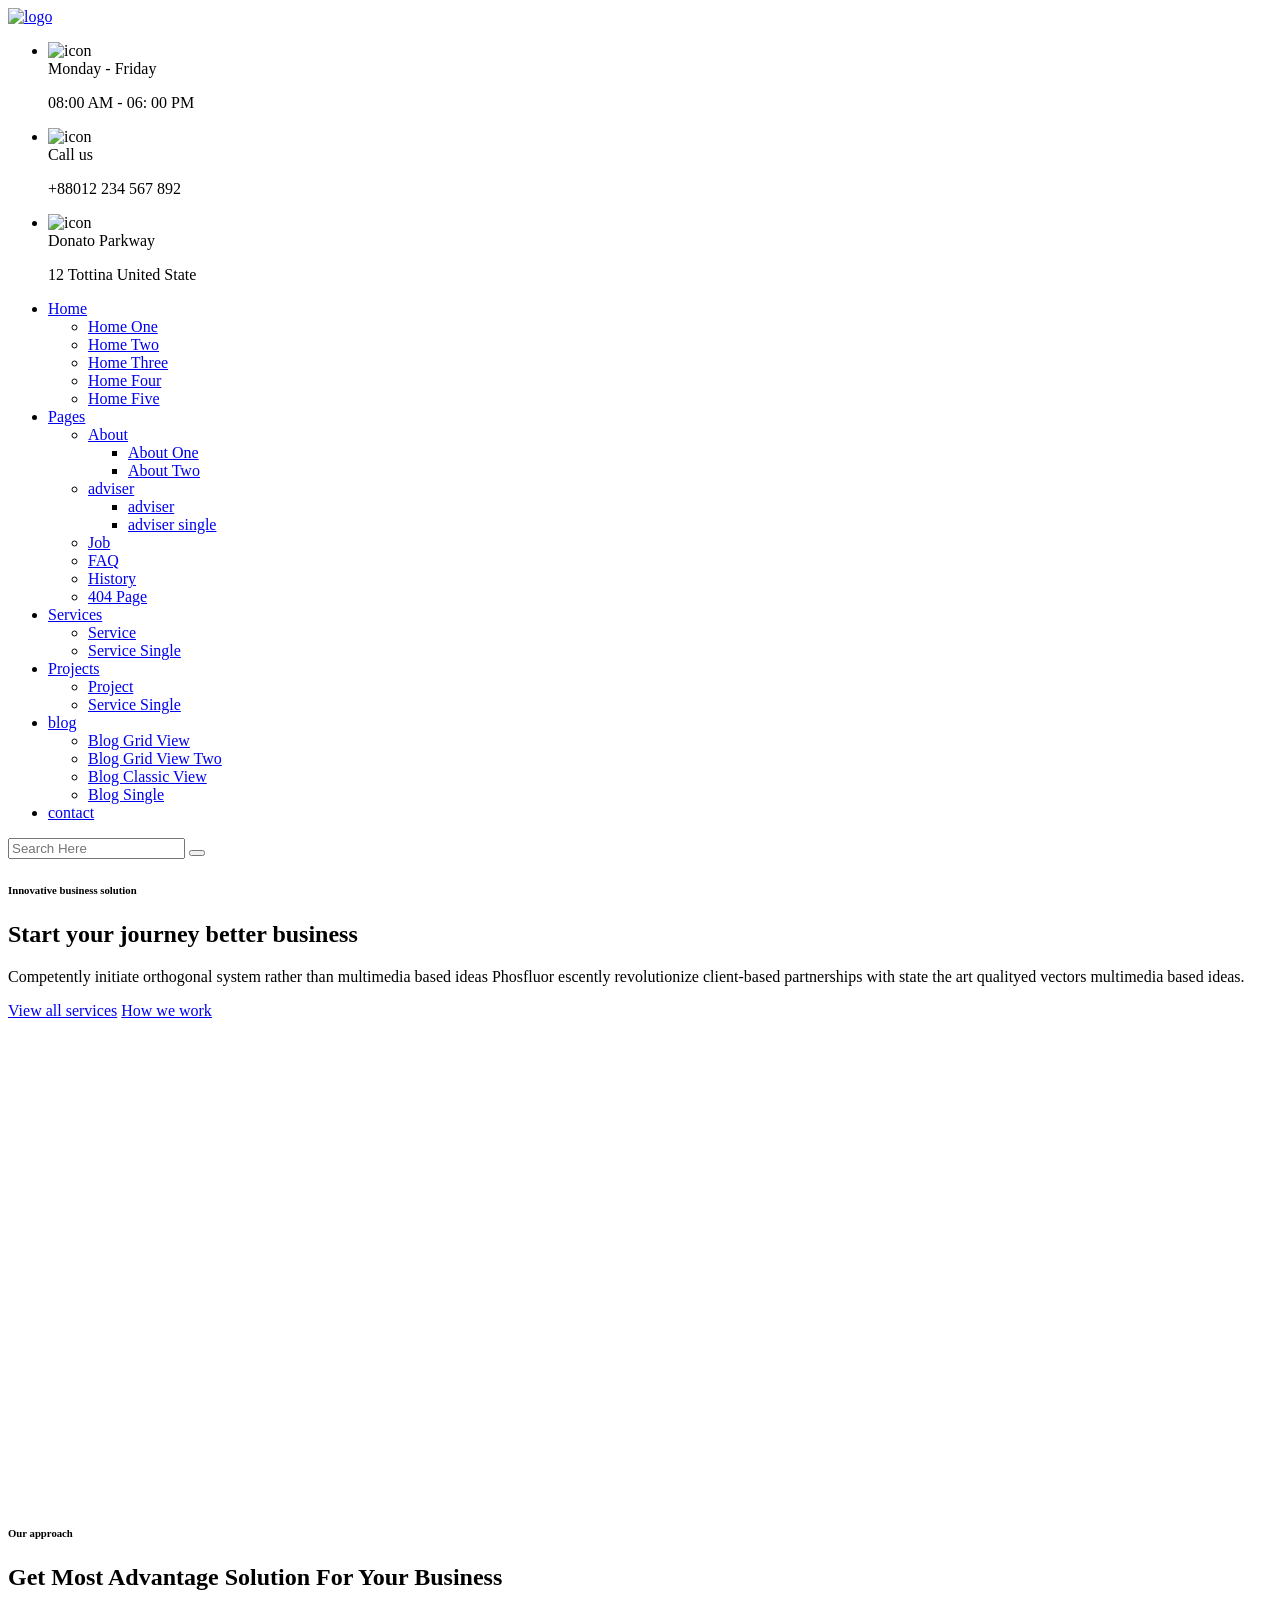
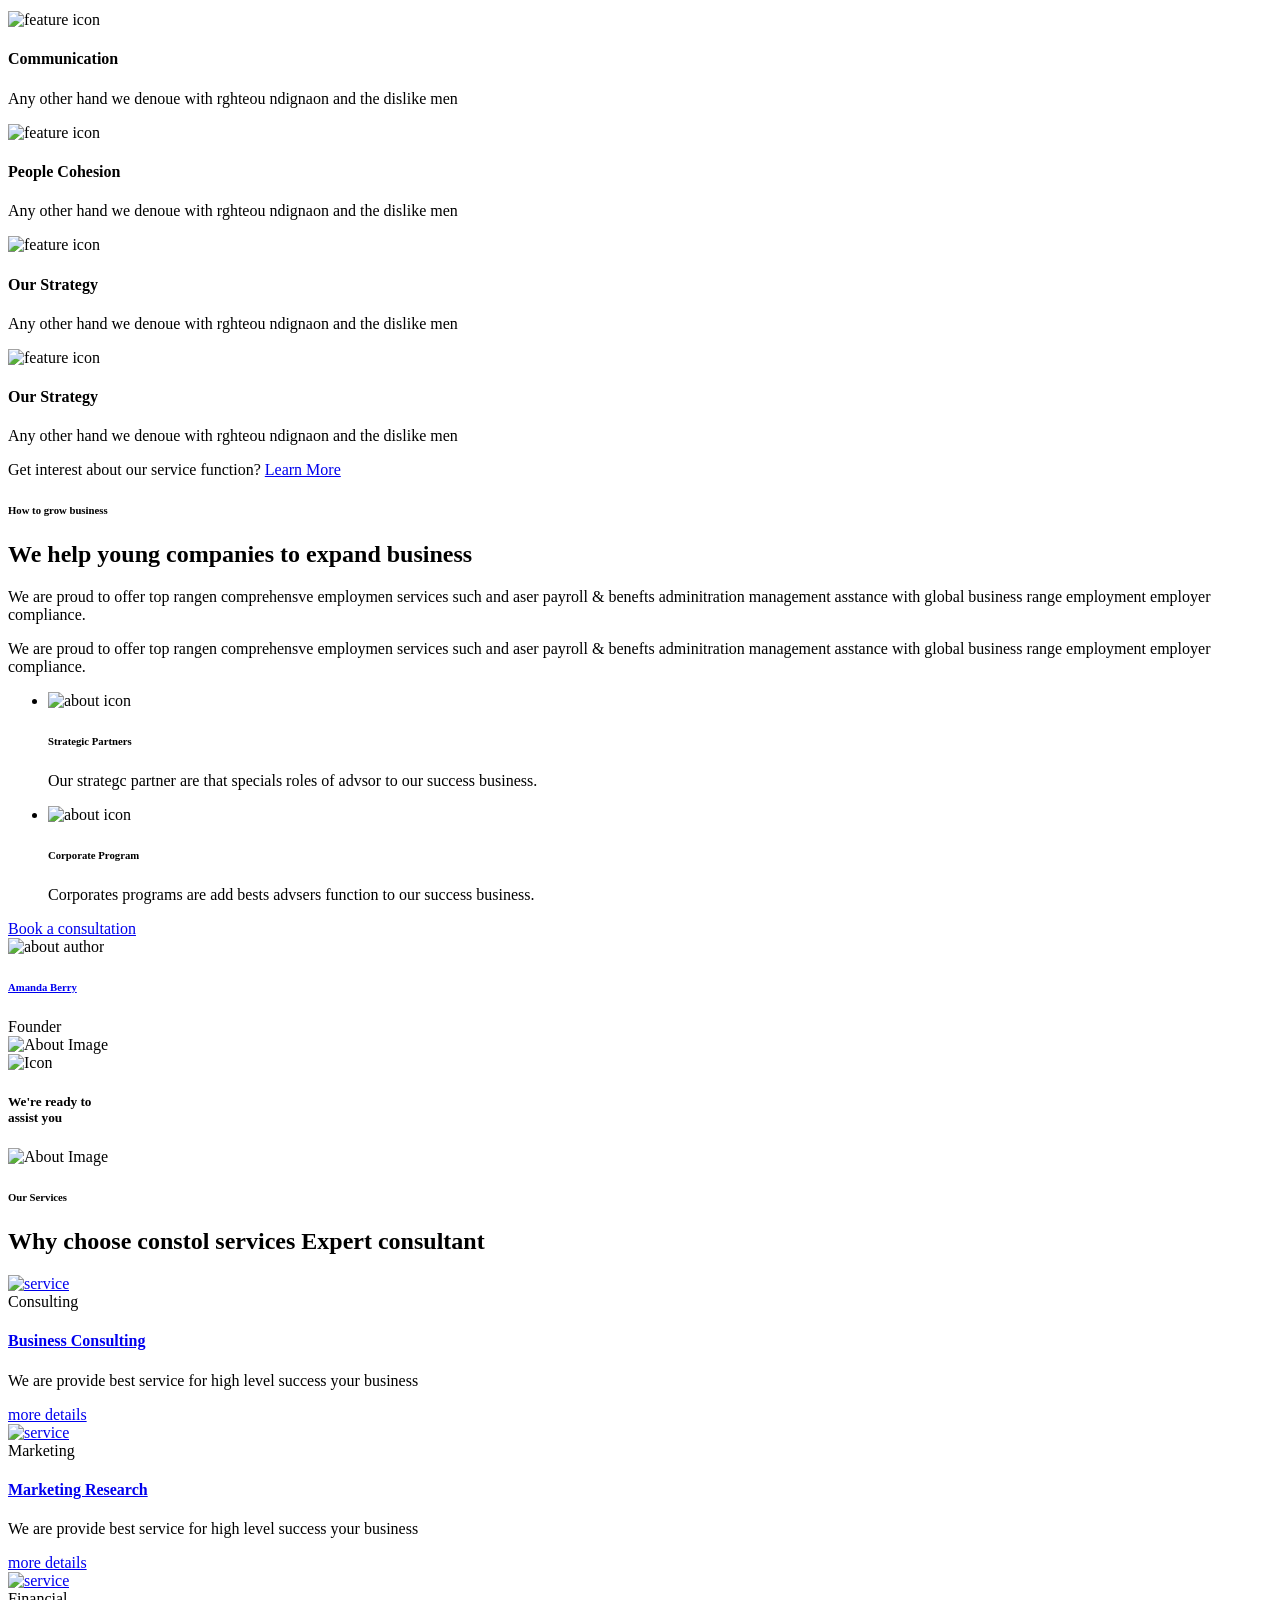
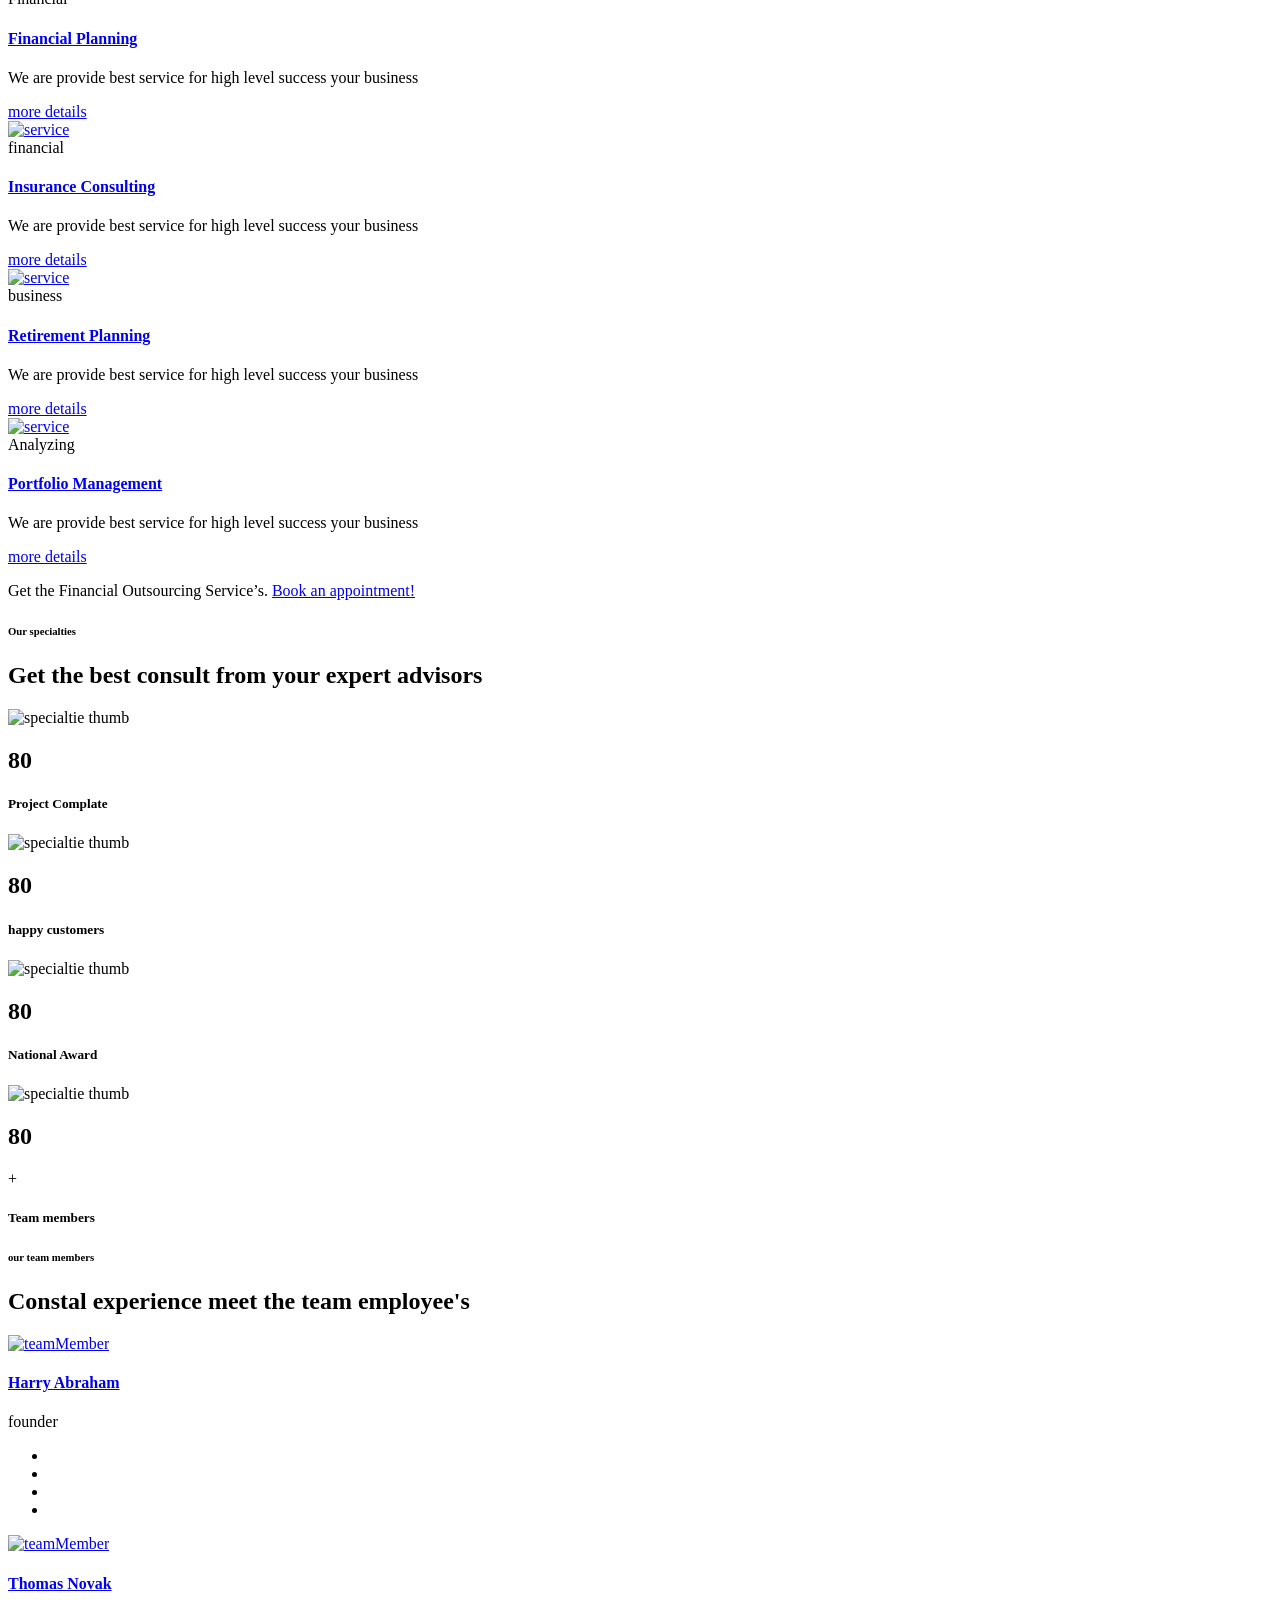
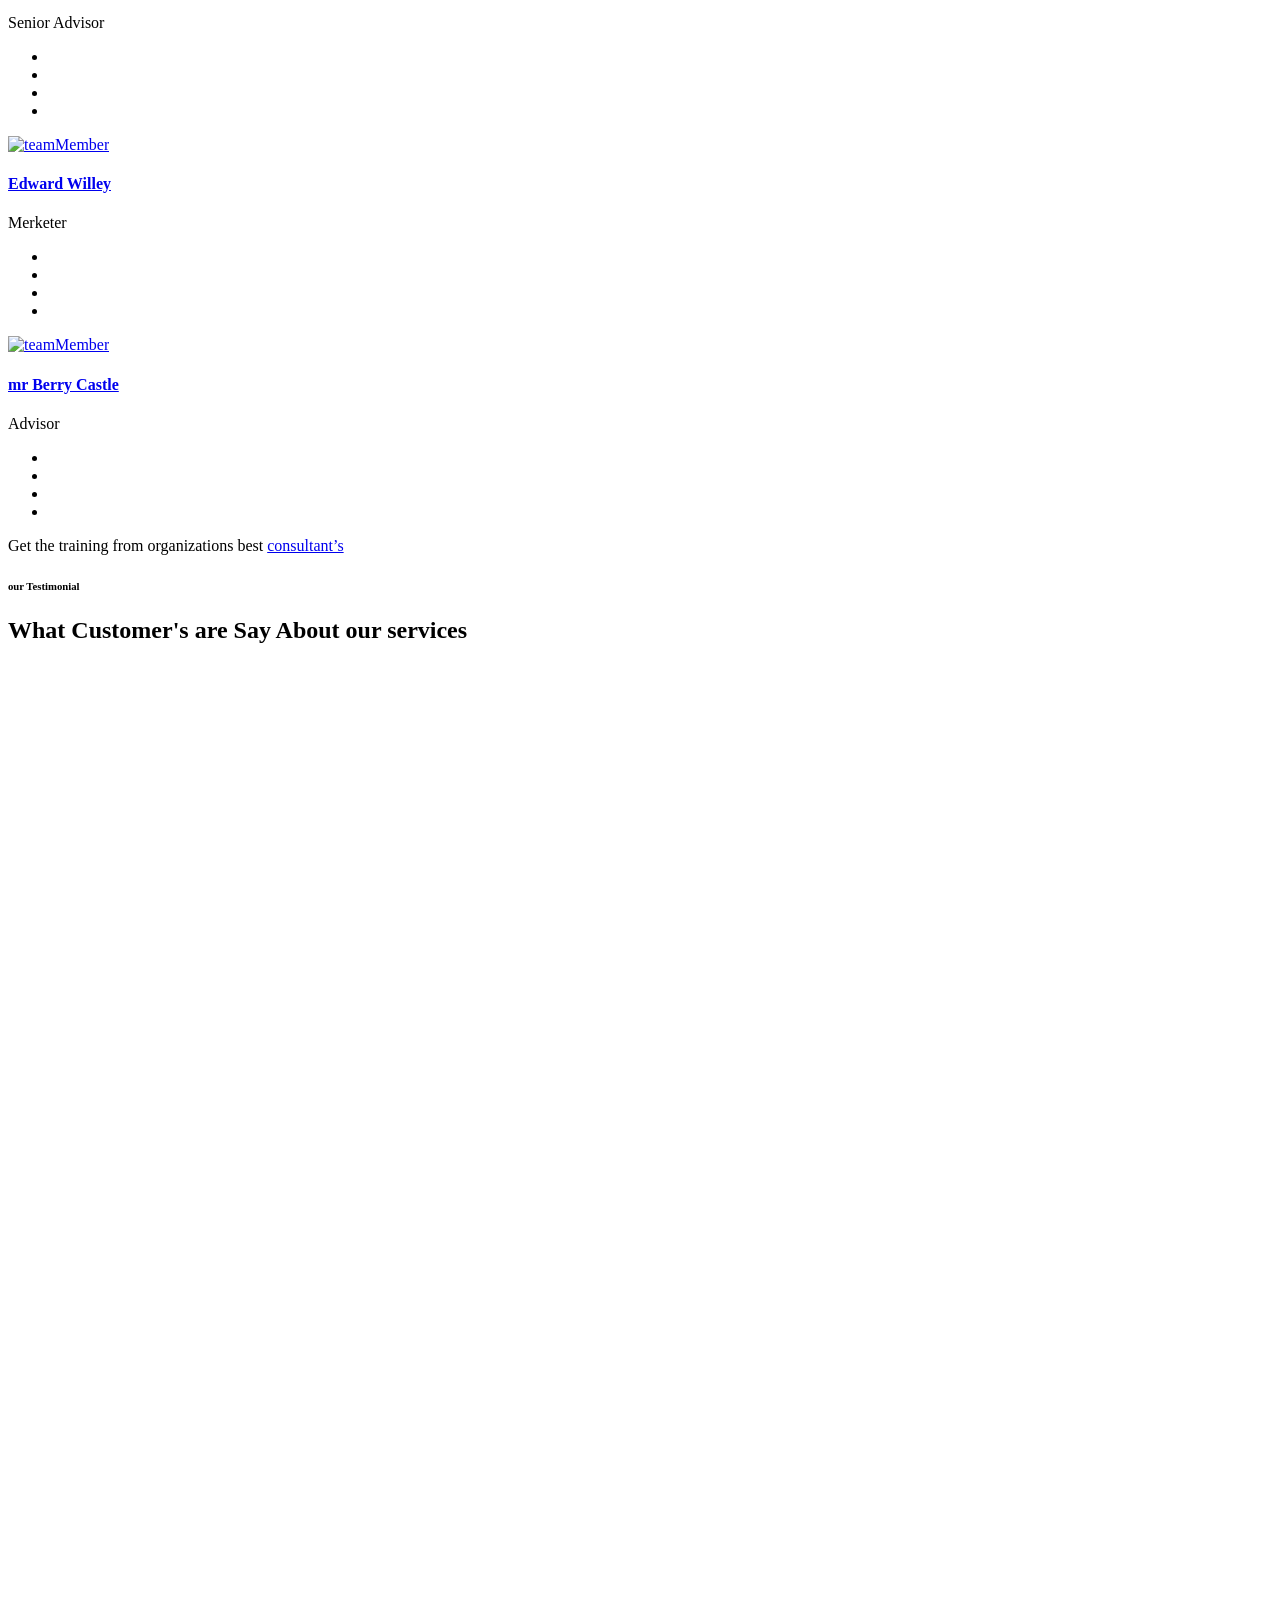
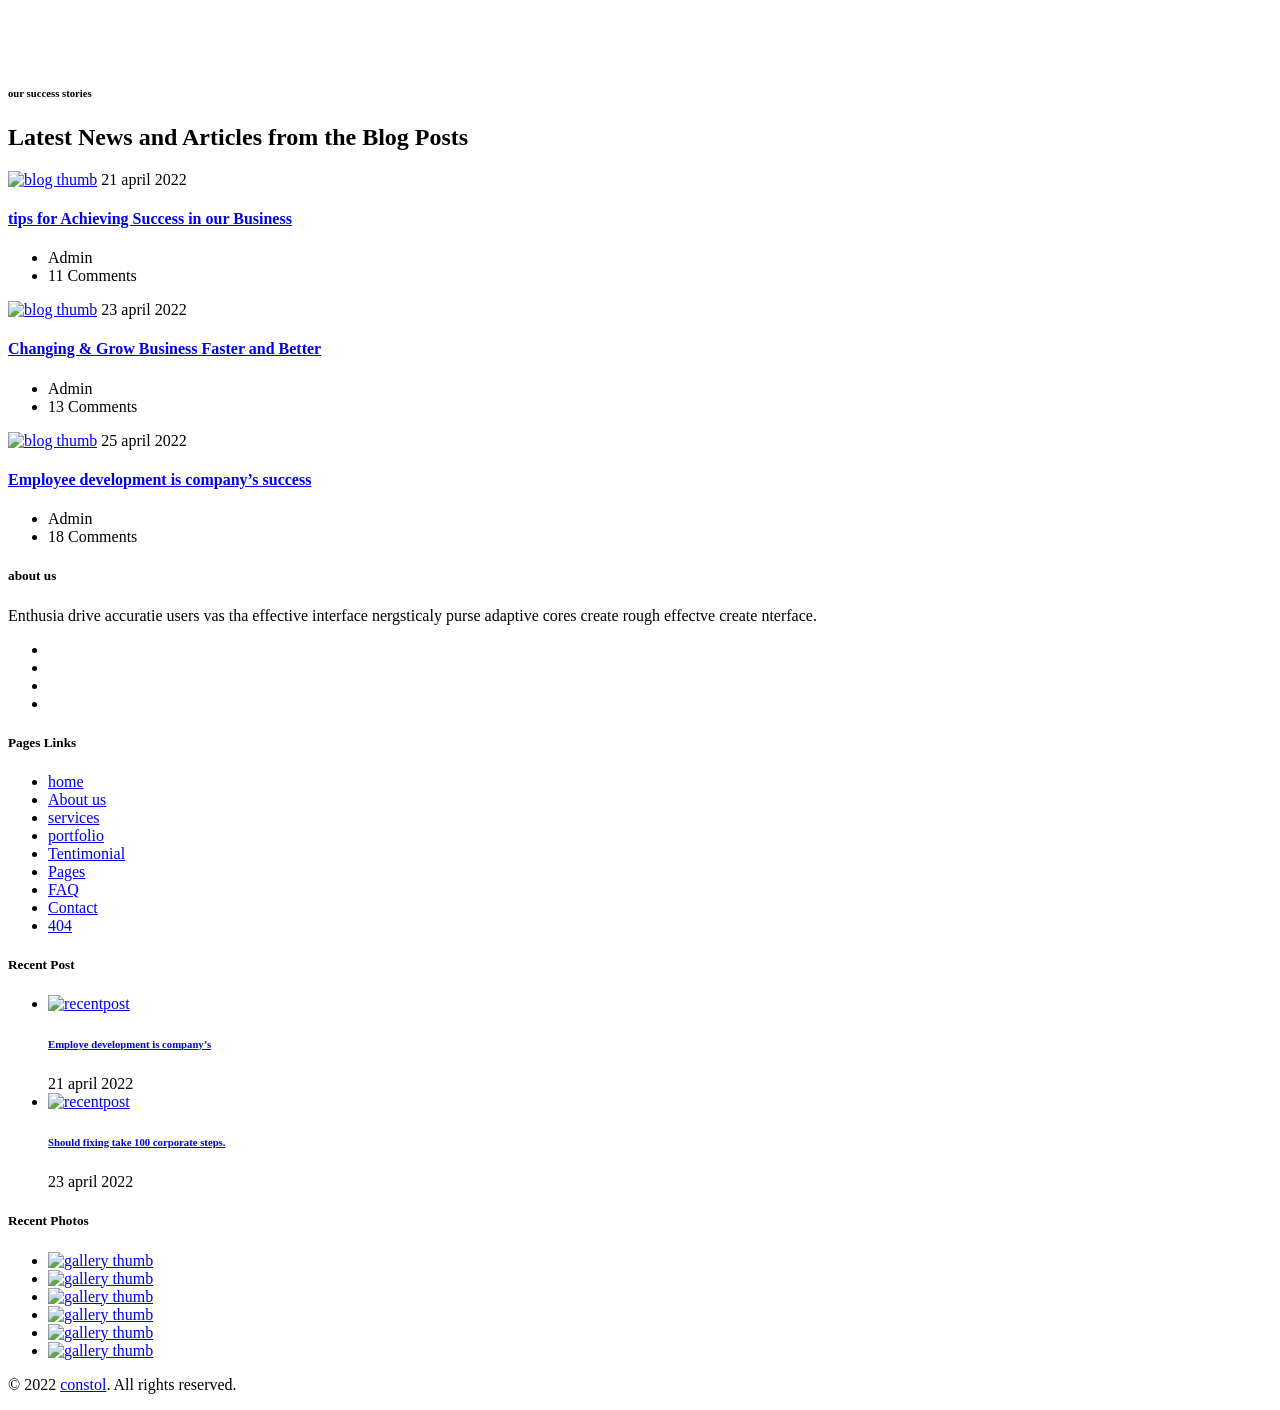
==== consto.html @ fd351d7a "mn" ====
<!DOCTYPE html>
<!-- saved from url=(0048)https://labartisan.net/demo/constol/index-2.html -->
<html lang="en"><head><meta http-equiv="Content-Type" content="text/html; charset=UTF-8">
    
    <meta name="viewport" content="width=device-width, initial-scale=1.0">
    <!-- x-icon -->
    <link rel="shortcut icon" href="https://labartisan.net/demo/constol/assets/css/favicon.png" type="image/x-icon">

    <!-- Other css -->
    <link rel="stylesheet" href="./Constol_files/animate.css">
    <link rel="stylesheet" href="./Constol_files/bootstrap.min.css">
    <link rel="stylesheet" href="./Constol_files/all.min.css">
    <link rel="stylesheet" href="./Constol_files/swiper.min.css">
    <link rel="stylesheet" href="./Constol_files/odometer.css">
    <link rel="stylesheet" href="./Constol_files/lightcase.css">
    <link rel="stylesheet" href="./Constol_files/style.css">

    <title>Constol</title>
</head>

<body data-new-gr-c-s-check-loaded="14.1309.0" data-gr-ext-installed="" cz-shortcut-listen="true">
    <!-- preloader start here -->
    <div class="preloader" style="display: none;">
        <div class="preloader-inner">
            <div class="preloader-icon">
                <span></span>
                <span></span>
            </div>
        </div>
    </div>
    <!-- preloader ending here -->



    <!-- ==========Header Section Starts Here========== -->
    <header class="header header__two">
        <div class="header__top">
            <div class="container">
                <div class="header__toparea">
                    <div class="logo">
                        <a href="https://labartisan.net/demo/constol/index.html"><img src="./Constol_files/logo2.png" alt="logo"></a>
                    </div>
                    <div class="info">
                        <ul>
                            <li>
                                <div class="thumb">
                                    <img src="./Constol_files/03.png" alt="icon">
                                </div>
                                <div class="text">
                                    <span>Monday - Friday</span>
                                    <p>08:00 AM - 06: 00 PM</p>
                                </div>
                            </li>
                            <li>
                                <div class="thumb">
                                    <img src="./Constol_files/04.png" alt="icon">
                                </div>
                                <div class="text">
                                    <span>Call us</span>
                                    <p>+88012 234 567 892</p>
                                </div>
                            </li>
                            <li>
                                <div class="thumb">
                                    <img src="./Constol_files/05.png" alt="icon">
                                </div>
                                <div class="text">
                                    <span>Donato Parkway</span>
                                    <p>12 Tottina United State</p>
                                </div>
                            </li>
                        </ul>
                    </div>
                </div>
            </div>
        </div>
        <div class="header__bottom">
            <div class="container">
                <div class="area">
                    <div class="main-menu">
                        <div class="menu">
                            <ul>
                                <li class="menu-item-has-children">
                                    <a href="https://labartisan.net/demo/constol/index-2.html#0" class="active">Home</a>
                                    <ul>
                                        <li><a href="https://labartisan.net/demo/constol/index.html">Home One</a></li>
                                        <li><a href="https://labartisan.net/demo/constol/index-2.html" class="active">Home Two</a></li>
                                        <li><a href="https://labartisan.net/demo/constol/index-3.html">Home Three</a></li>
                                        <li><a href="https://labartisan.net/demo/constol/index-4.html">Home Four</a></li>
                                        <li><a href="https://labartisan.net/demo/constol/index-5.html">Home Five</a></li>
                                    </ul>
                                </li>
                                <li class="menu-item-has-children">
                                    <a href="https://labartisan.net/demo/constol/index-2.html#0">Pages</a>
                                    <ul>
                                        <li class="menu-item-has-children">
                                            <a href="https://labartisan.net/demo/constol/index-2.html#0">About</a>
                                            <ul>
                                                <li><a href="https://labartisan.net/demo/constol/about.html">About One</a></li>
                                                <li><a href="https://labartisan.net/demo/constol/about-2.html">About Two</a></li>
                                            </ul>
                                        </li>
                                        <li class="menu-item-has-children">
                                            <a href="https://labartisan.net/demo/constol/index-2.html#0">adviser</a>
                                            <ul>
                                                <li><a href="https://labartisan.net/demo/constol/adviser.html">adviser</a></li>
                                                <li><a href="https://labartisan.net/demo/constol/adviser-single.html">adviser single</a></li>
                                            </ul>
                                        </li>
                                        <li><a href="https://labartisan.net/demo/constol/jobs.html">Job</a></li>
                                        <li><a href="https://labartisan.net/demo/constol/faq.html">FAQ</a></li>
                                        <li><a href="https://labartisan.net/demo/constol/history.html">History</a></li>
                                        <li><a href="https://labartisan.net/demo/constol/404.html">404 Page</a></li>
                                    </ul>
                                </li>
                                <li class="menu-item-has-children">
                                    <a href="https://labartisan.net/demo/constol/index-2.html#0">Services</a>
                                    <ul>
                                        <li><a href="https://labartisan.net/demo/constol/service.html">Service</a></li>
                                        <li><a href="https://labartisan.net/demo/constol/service-single.html">Service Single</a></li>
                                    </ul>
                                </li>
                                <li class="menu-item-has-children">
                                    <a href="https://labartisan.net/demo/constol/index-2.html#0">Projects</a>
                                    <ul>
                                        <li><a href="https://labartisan.net/demo/constol/project.html">Project</a></li>
                                        <li><a href="https://labartisan.net/demo/constol/project-single.html">Service Single</a></li>
                                    </ul>
                                </li>
                                <li class="menu-item-has-children">
                                    <a href="https://labartisan.net/demo/constol/index-2.html#0">blog</a>
                                    <ul>
                                        <li><a href="https://labartisan.net/demo/constol/blog.html">Blog Grid View</a></li>
                                        <li><a href="https://labartisan.net/demo/constol/blog-2.html">Blog Grid View Two</a></li>
                                        <li><a href="https://labartisan.net/demo/constol/blog-3.html">Blog Classic View</a></li>
                                        <li><a href="https://labartisan.net/demo/constol/blog-single.html">Blog Single</a></li>
                                    </ul>
                                </li>
                                <li><a href="https://labartisan.net/demo/constol/contact.html">contact</a></li>
                            </ul>
                        </div>

                        <div class="header__bararea">
                            <div class="header__bar d-xl-none">
                                <span></span>
                                <span></span>
                                <span></span>
                            </div>
                            <div class="header__ellepsis d-xl-none">
                                <i class="fa-solid fa-circle-info"></i>
                            </div>
                        </div>
                    </div>
                    <div class="search-area">
                        <form action="https://labartisan.net/">
                            <input type="text" placeholder="Search Here">
                            <button type="submit"><i class="fa-solid fa-magnifying-glass"></i></button>
                        </form>
                    </div>
                </div>
            </div>
        </div>
    </header>
    <!-- ==========Header Section Ends Here========== -->



    <!-- ==========Banner Section Starts Here========== -->
    <div class="banner__slider overflow-hidden swiper-container-fade swiper-container-initialized swiper-container-horizontal">
        <div class="swiper-wrapper" style="transition-duration: 0ms;"><div class="swiper-slide swiper-slide-duplicate swiper-slide-next swiper-slide-duplicate-prev" data-swiper-slide-index="1" style="width: 1905px; transition-duration: 0ms; opacity: 1; transform: translate3d(0px, 0px, 0px);">
                <div class="banner banner__two bg-img" style="background-image: url(assets/images/banner/bg/03.jpg);">
                    <div class="container">
                        <div class="banner__area">
                            <div class="row justify-content-lg-center">
                                <div class="col-lg-7 col-12">
                                    <div class="banner__content text-lg-center">
                                        <h6>Innovative business solution</h6>
                                        <h2>Start your journey better business</h2>
                                        <p>Competently initiate orthogonal system rather than multimedia based ideas Phosfluor escently revolutionize client-based partnerships with state the art qualityed vectors multimedia based ideas.</p>
                                        <div class="banner__btngroup justify-content-lg-center">
                                            <a href="https://labartisan.net/demo/constol/index-2.html#" class="lab-btn">View all services</a>
                                            <a href="https://www.youtube.com/embed/YjhrligRTbE" data-rel="lightcase" class="video__btn">
                                                <i class="fa-solid fa-circle-play"></i>
                                                <span>How we work</span>
                                            </a>
                                        </div>
                                    </div>
                                </div>
                            </div>
                        </div>
                    </div>
                </div>
            </div>
            <div class="swiper-slide swiper-slide-duplicate-active" data-swiper-slide-index="0" style="width: 1905px; transition-duration: 0ms; opacity: 1; transform: translate3d(-1905px, 0px, 0px);">
                <div class="banner banner__two bg-img" style="background-image: url(assets/images/banner/bg/02.jpg);">
                    <div class="container">
                        <div class="banner__area">
                            <div class="row">
                                <div class="col-lg-7 col-12">
                                    <div class="banner__content">
                                        <h6>Innovative business solution</h6>
                                        <h2>Start your journey better business</h2>
                                        <p>Competently initiate orthogonal system rather than multimedia based ideas Phosfluor escently revolutionize client-based partnerships with state the art qualityed vectors multimedia based ideas.</p>
                                        <div class="banner__btngroup">
                                            <a href="https://labartisan.net/demo/constol/index-2.html#" class="lab-btn">View all services</a>
                                            <a href="https://www.youtube.com/embed/YjhrligRTbE" data-rel="lightcase" class="video__btn">
                                                <i class="fa-solid fa-circle-play"></i>
                                                <span>How we work</span>
                                            </a>
                                        </div>
                                    </div>
                                </div>
                            </div>
                        </div>
                    </div>
                </div>
            </div>
            <div class="swiper-slide swiper-slide-prev swiper-slide-duplicate-next" data-swiper-slide-index="1" style="width: 1905px; transition-duration: 0ms; opacity: 1; transform: translate3d(-3810px, 0px, 0px);">
                <div class="banner banner__two bg-img" style="background-image: url(assets/images/banner/bg/03.jpg);">
                    <div class="container">
                        <div class="banner__area">
                            <div class="row justify-content-lg-center">
                                <div class="col-lg-7 col-12">
                                    <div class="banner__content text-lg-center">
                                        <h6>Innovative business solution</h6>
                                        <h2>Start your journey better business</h2>
                                        <p>Competently initiate orthogonal system rather than multimedia based ideas Phosfluor escently revolutionize client-based partnerships with state the art qualityed vectors multimedia based ideas.</p>
                                        <div class="banner__btngroup justify-content-lg-center">
                                            <a href="https://labartisan.net/demo/constol/index-2.html#" class="lab-btn">View all services</a>
                                            <a href="https://www.youtube.com/embed/YjhrligRTbE" data-rel="lightcase" class="video__btn">
                                                <i class="fa-solid fa-circle-play"></i>
                                                <span>How we work</span>
                                            </a>
                                        </div>
                                    </div>
                                </div>
                            </div>
                        </div>
                    </div>
                </div>
            </div>
        <div class="swiper-slide swiper-slide-duplicate swiper-slide-active" data-swiper-slide-index="0" style="width: 1905px; transition-duration: 0ms; opacity: 1; transform: translate3d(-5715px, 0px, 0px);">
                <div class="banner banner__two bg-img" style="background-image: url(assets/images/banner/bg/02.jpg);">
                    <div class="container">
                        <div class="banner__area">
                            <div class="row">
                                <div class="col-lg-7 col-12">
                                    <div class="banner__content">
                                        <h6>Innovative business solution</h6>
                                        <h2>Start your journey better business</h2>
                                        <p>Competently initiate orthogonal system rather than multimedia based ideas Phosfluor escently revolutionize client-based partnerships with state the art qualityed vectors multimedia based ideas.</p>
                                        <div class="banner__btngroup">
                                            <a href="https://labartisan.net/demo/constol/index-2.html#" class="lab-btn">View all services</a>
                                            <a href="https://www.youtube.com/embed/YjhrligRTbE" data-rel="lightcase" class="video__btn">
                                                <i class="fa-solid fa-circle-play"></i>
                                                <span>How we work</span>
                                            </a>
                                        </div>
                                    </div>
                                </div>
                            </div>
                        </div>
                    </div>
                </div>
            </div></div>
    <span class="swiper-notification" aria-live="assertive" aria-atomic="true"></span></div>

    <!-- ==========Banner Section Ends Here========== -->



    <!-- ==========Feature Section Starts Here========== -->
    <div class="feature feature__two padding-tb">
        <div class="container">
            <div class="section__header text-center">
                <h6>Our approach</h6>
                <h2>Get Most Advantage Solution For Your Business</h2>
            </div>
            <div class="section__wrapper">
                <div class="row g-4 justify-content-center">
                    <div class="col-xl-3 col-lg-4 col-sm-6 col-12">
                        <div class="feature__item">
                            <div class="feature__inner">
                                <div class="feature__thumb">
                                    <img src="./Constol_files/04(1).png" alt="feature icon">
                                </div>
                                <div class="feature__content">
                                    <h4>Communication</h4>
                                    <p>Any other hand we denoue with rghteou ndignaon and the dislike men</p>
                                </div>
                            </div>
                        </div>
                    </div>
                    <div class="col-xl-3 col-lg-4 col-sm-6 col-12">
                        <div class="feature__item">
                            <div class="feature__inner">
                                <div class="feature__thumb">
                                    <img src="./Constol_files/05(1).png" alt="feature icon">
                                </div>
                                <div class="feature__content">
                                    <h4>People Cohesion</h4>
                                    <p>Any other hand we denoue with rghteou ndignaon and the dislike men</p>
                                </div>
                            </div>
                        </div>
                    </div>
                    <div class="col-xl-3 col-lg-4 col-sm-6 col-12">
                        <div class="feature__item">
                            <div class="feature__inner">
                                <div class="feature__thumb">
                                    <img src="./Constol_files/06.png" alt="feature icon">
                                </div>
                                <div class="feature__content">
                                    <h4>Our Strategy</h4>
                                    <p>Any other hand we denoue with rghteou ndignaon and the dislike men</p>
                                </div>
                            </div>
                        </div>
                    </div>
                    <div class="col-xl-3 col-lg-4 col-sm-6 col-12">
                        <div class="feature__item">
                            <div class="feature__inner">
                                <div class="feature__thumb">
                                    <img src="./Constol_files/07.png" alt="feature icon">
                                </div>
                                <div class="feature__content">
                                    <h4>Our Strategy</h4>
                                    <p>Any other hand we denoue with rghteou ndignaon and the dislike men</p>
                                </div>
                            </div>
                        </div>
                    </div>
                </div>
                <div class="text-center mt-5 infotext">
                    <p>Get interest about our  service function? <a href="https://labartisan.net/demo/constol/index-2.html#">Learn More</a></p>
                </div>
            </div>
        </div>
    </div>
    <!-- ==========Feature Section Ends Here========== -->



    <!-- ==========About Section Starts Here========== -->
    <div class="about about__one padding-tb bg-color">
        <div class="container">
            <div class="row g-5 flex-row-reverse align-items-end">
                <div class="col-lg-6 col-12 ps-lg-4">
                    <div class="about__content">
                        <h6>How to grow business</h6>
                        <h2>We help young companies to expand business</h2>
                        <p>We are proud to offer top rangen comprehensve employmen services such and aser payroll &amp; benefts adminitration management asstance with global business range employment employer compliance.</p>
                        <p>We are proud to offer top rangen comprehensve employmen services such and aser payroll &amp; benefts adminitration management asstance with global business range employment employer compliance.</p>
                        <ul>
                            <li class="w-100">
                                <div class="icon">
                                    <img src="./Constol_files/01.png" alt="about icon">
                                </div>
                                <div class="text">
                                    <h6>Strategic Partners</h6>
                                    <p>Our strategc partner are that specials roles of advsor to our  success business.</p>
                                </div>
                            </li>
                            <li class="w-100">
                                <div class="icon">
                                    <img src="./Constol_files/02.png" alt="about icon">
                                </div>
                                <div class="text">
                                    <h6>Corporate Program</h6>
                                    <p>Corporates programs are add bests advsers function to our success business.</p>
                                </div>
                            </li>
                        </ul>
                        <div class="about__footer">
                            <a href="https://labartisan.net/demo/constol/appointment.html" class="lab-btn">Book a consultation</a>
                            <div class="about__author">
                                <div class="thumb">
                                    <img src="./Constol_files/01.jpg" alt="about author">
                                </div>
                                <div class="content">
                                    <h6><a href="https://labartisan.net/demo/constol/adviser-single.html">Amanda Berry</a></h6>
                                    <span>Founder</span>
                                </div>
                            </div>
                        </div>
                    </div>
                </div>
                <div class="col-lg-6 col-12">
                    <div class="about__thumb">
                        <div class="row g-4">
                            <div class="thumb thumb--2 text-end">
                                <img src="./Constol_files/04.jpg" alt="About Image">
                                <div class="thumb--experience text-start">
                                    <img src="./Constol_files/03(1).png" alt="Icon">
                                    <h5>We're ready to <br> assist you</h5>
                                </div>
                                <div class="floating-img"><img src="./Constol_files/05.jpg" alt="About Image"></div>
                            </div>
                        </div>
                    </div>
                </div>
            </div>
        </div>
    </div>
    <!-- ==========About Section Ends Here========== -->



    <!-- ==========Services Section Starts Here========== -->
    <div class="service service__two padding-tb">
        <div class="container">
            <div class="section__header text-center">
                <h6>Our Services</h6>
                <h2>Why choose constol services Expert consultant</h2>
            </div>
            <div class="section__wrapper">
                <div class="row g-4 justify-content-center">
                    <div class="col-lg-4 col-sm-6 col-12">
                        <div class="service__item">
                            <div class="service__inner text-center">
                                <div class="service__thumb">
                                    <a href="https://labartisan.net/demo/constol/service-single.html">
                                        <img src="./Constol_files/01(1).png" alt="service">
                                    </a>
                                </div>
                                <div class="service__content">
                                    <span>Consulting</span>
                                    <h4><a href="https://labartisan.net/demo/constol/service-single.html">Business Consulting</a></h4>
                                    <p>We are provide best service for high level success your business</p>
                                    <a href="https://labartisan.net/demo/constol/service-single.html" class="read-more">more details</a>
                                </div>
                            </div>
                        </div>
                    </div>
                    <div class="col-lg-4 col-sm-6 col-12">
                        <div class="service__item">
                            <div class="service__inner text-center">
                                <div class="service__thumb">
                                    <a href="https://labartisan.net/demo/constol/service-single.html">
                                        <img src="./Constol_files/02(1).png" alt="service">
                                    </a>
                                </div>
                                <div class="service__content">
                                    <span>Marketing</span>
                                    <h4><a href="https://labartisan.net/demo/constol/service-single.html">Marketing Research</a></h4>
                                    <p>We are provide best service for high level success your business</p>
                                    <a href="https://labartisan.net/demo/constol/service-single.html" class="read-more">more details</a>
                                </div>
                            </div>
                        </div>
                    </div>
                    <div class="col-lg-4 col-sm-6 col-12">
                        <div class="service__item">
                            <div class="service__inner text-center">
                                <div class="service__thumb">
                                    <a href="https://labartisan.net/demo/constol/service-single.html">
                                        <img src="./Constol_files/03(2).png" alt="service">
                                    </a>
                                </div>
                                <div class="service__content">
                                    <span>Financial</span>
                                    <h4><a href="https://labartisan.net/demo/constol/service-single.html">Financial Planning</a></h4>
                                    <p>We are provide best service for high level success your business</p>
                                    <a href="https://labartisan.net/demo/constol/service-single.html" class="read-more">more details</a>
                                </div>
                            </div>
                        </div>
                    </div>
                    <div class="col-lg-4 col-sm-6 col-12">
                        <div class="service__item">
                            <div class="service__inner text-center">
                                <div class="service__thumb">
                                    <a href="https://labartisan.net/demo/constol/service-single.html">
                                        <img src="./Constol_files/04(2).png" alt="service">
                                    </a>
                                </div>
                                <div class="service__content">
                                    <span>financial</span>
                                    <h4><a href="https://labartisan.net/demo/constol/service-single.html">Insurance Consulting</a></h4>
                                    <p>We are provide best service for high level success your business</p>
                                    <a href="https://labartisan.net/demo/constol/service-single.html" class="read-more">more details</a>
                                </div>
                            </div>
                        </div>
                    </div>
                    <div class="col-lg-4 col-sm-6 col-12">
                        <div class="service__item">
                            <div class="service__inner text-center">
                                <div class="service__thumb">
                                    <a href="https://labartisan.net/demo/constol/service-single.html">
                                        <img src="./Constol_files/05(2).png" alt="service">
                                    </a>
                                </div>
                                <div class="service__content">
                                    <span>business</span>
                                    <h4><a href="https://labartisan.net/demo/constol/service-single.html">Retirement Planning</a></h4>
                                    <p>We are provide best service for high level success your business</p>
                                    <a href="https://labartisan.net/demo/constol/service-single.html" class="read-more">more details</a>
                                </div>
                            </div>
                        </div>
                    </div>
                    <div class="col-lg-4 col-sm-6 col-12">
                        <div class="service__item">
                            <div class="service__inner text-center">
                                <div class="service__thumb">
                                    <a href="https://labartisan.net/demo/constol/service-single.html">
                                        <img src="./Constol_files/06(1).png" alt="service">
                                    </a>
                                </div>
                                <div class="service__content">
                                    <span>Analyzing</span>
                                    <h4><a href="https://labartisan.net/demo/constol/service-single.html">Portfolio Management</a></h4>
                                    <p>We are provide best service for high level success your business</p>
                                    <a href="https://labartisan.net/demo/constol/service-single.html" class="read-more">more details</a>
                                </div>
                            </div>
                        </div>
                    </div>
                </div>
                <div class="text-center infotext">
                    <p>Get the Financial Outsourcing Service’s. <a href="https://labartisan.net/demo/constol/appointment.html">Book an appointment!</a></p>
                </div>
            </div>
        </div>
    </div>
    <!-- ==========Services Section Ends Here========== -->



    <!-- ==========specialtie Section Starts Here========== -->
    <div class="specialtie padding-tb bg-img" style="background-image: url(assets/images/bg/03.jpg); background-position: center;">
        <div class="container">
            <div class="section__header text-center">
                <h6>Our specialties</h6>
                <h2>Get the best consult from your expert advisors</h2>
            </div>
            <div class="section__wrapper">
                <div class="row g-4 justify-content-center">
                    <div class="col-xl-3 col-lg-4 col-sm-6 col-12">
                        <div class="specialtie__item">
                            <div class="specialtie__inner">
                                <div class="specialtie__thumb">
                                    <img src="./Constol_files/01(2).png" alt="specialtie thumb">
                                </div>
                                <div class="specialtie__content">
                                    <h2 class="mb-0 odometer odometer-auto-theme" data-odometer-final="24066"><div class="odometer-inside"><span class="odometer-digit"><span class="odometer-digit-spacer">8</span><span class="odometer-digit-inner"><span class="odometer-ribbon"><span class="odometer-ribbon-inner"><span class="odometer-value">0</span></span></span></span></span></div></h2>
                                    <h5>Project Complate</h5>
                                </div>
                            </div>
                        </div>
                    </div>
                    <div class="col-xl-3 col-lg-4 col-sm-6 col-12">
                        <div class="specialtie__item">
                            <div class="specialtie__inner">
                                <div class="specialtie__thumb">
                                    <img src="./Constol_files/02(2).png" alt="specialtie thumb">
                                </div>
                                <div class="specialtie__content">
                                    <h2 class="mb-0 odometer odometer-auto-theme" data-odometer-final="47890"><div class="odometer-inside"><span class="odometer-digit"><span class="odometer-digit-spacer">8</span><span class="odometer-digit-inner"><span class="odometer-ribbon"><span class="odometer-ribbon-inner"><span class="odometer-value">0</span></span></span></span></span></div></h2>
                                    <h5>happy customers</h5>
                                </div>
                            </div>
                        </div>
                    </div>
                    <div class="col-xl-3 col-lg-4 col-sm-6 col-12">
                        <div class="specialtie__item">
                            <div class="specialtie__inner">
                                <div class="specialtie__thumb">
                                    <img src="./Constol_files/03(3).png" alt="specialtie thumb">
                                </div>
                                <div class="specialtie__content">
                                    <h2 class="mb-0 odometer odometer-auto-theme" data-odometer-final="98745"><div class="odometer-inside"><span class="odometer-digit"><span class="odometer-digit-spacer">8</span><span class="odometer-digit-inner"><span class="odometer-ribbon"><span class="odometer-ribbon-inner"><span class="odometer-value">0</span></span></span></span></span></div></h2>
                                    <h5>National Award</h5>
                                </div>
                            </div>
                        </div>
                    </div>
                    <div class="col-xl-3 col-lg-4 col-sm-6 col-12">
                        <div class="specialtie__item">
                            <div class="specialtie__inner">
                                <div class="specialtie__thumb">
                                    <img src="./Constol_files/04(3).png" alt="specialtie thumb">
                                </div>
                                <div class="specialtie__content">
                                    <h2 class="mb-0 odometer odometer-auto-theme" data-odometer-final="428"><div class="odometer-inside"><span class="odometer-digit"><span class="odometer-digit-spacer">8</span><span class="odometer-digit-inner"><span class="odometer-ribbon"><span class="odometer-ribbon-inner"><span class="odometer-value">0</span></span></span></span></span></div></h2><span>+</span>
                                    <h5>Team members</h5>
                                </div>
                            </div>
                        </div>
                    </div>
                </div>
            </div>
        </div>
    </div>
    <!-- ==========specialtie Section Ends Here========== -->




    <!-- ==========Team Member Section Starts Here========== -->
    <div class="teamMember teamMember__two padding-tb">
        <div class="container">
            <div class="section__header text-center">
                <h6>our team members</h6>
                <h2>Constal experience meet the team employee's</h2>
            </div>
            <div class="section__wrapper">
                <div class="row g-4 justify-content-center">
                    <div class="col-xl-3 col-lg-4 col-md-6 col-12">
                        <div class="teamMember__item">
                            <div class="teamMember__inner">
                                <div class="teamMember__thumb">
                                    <a href="https://labartisan.net/demo/constol/adviser-single.html"><img src="./Constol_files/01(3).jpg" alt="teamMember"></a>
                                </div>
                                <div class="teamMember__content">
                                    <h4><a href="https://labartisan.net/demo/constol/adviser-single.html">Harry Abraham</a></h4>
                                    <span>founder</span>
                                    <ul>
                                        <li><a href="https://labartisan.net/demo/constol/index-2.html#"><i class="fa-brands fa-facebook-f"></i></a></li>
                                        <li><a href="https://labartisan.net/demo/constol/index-2.html#"><i class="fa-solid fa-rss"></i></a></li>
                                        <li><a href="https://labartisan.net/demo/constol/index-2.html#"><i class="fa-brands fa-linkedin-in"></i></a></li>
                                        <li><a href="https://labartisan.net/demo/constol/index-2.html#"><i class="fa-brands fa-instagram"></i></a></li>
                                    </ul>
                                </div>
                            </div>
                        </div>
                    </div>
                    <div class="col-xl-3 col-lg-4 col-md-6 col-12">
                        <div class="teamMember__item">
                            <div class="teamMember__inner">
                                <div class="teamMember__thumb">
                                    <a href="https://labartisan.net/demo/constol/adviser-single.html"><img src="./Constol_files/02.jpg" alt="teamMember"></a>
                                </div>
                                <div class="teamMember__content">
                                    <h4><a href="https://labartisan.net/demo/constol/adviser-single.html">Thomas Novak</a></h4>
                                    <span>Senior Advisor</span>
                                    <ul>
                                        <li><a href="https://labartisan.net/demo/constol/index-2.html#"><i class="fa-brands fa-facebook-f"></i></a></li>
                                        <li><a href="https://labartisan.net/demo/constol/index-2.html#"><i class="fa-solid fa-rss"></i></a></li>
                                        <li><a href="https://labartisan.net/demo/constol/index-2.html#"><i class="fa-brands fa-linkedin-in"></i></a></li>
                                        <li><a href="https://labartisan.net/demo/constol/index-2.html#"><i class="fa-brands fa-instagram"></i></a></li>
                                    </ul>
                                </div>
                            </div>
                        </div>
                    </div>
                    <div class="col-xl-3 col-lg-4 col-md-6 col-12">
                        <div class="teamMember__item">
                            <div class="teamMember__inner">
                                <div class="teamMember__thumb">
                                    <a href="https://labartisan.net/demo/constol/adviser-single.html"><img src="./Constol_files/03.jpg" alt="teamMember"></a>
                                </div>
                                <div class="teamMember__content">
                                    <h4><a href="https://labartisan.net/demo/constol/adviser-single.html">Edward Willey</a></h4>
                                    <span>Merketer</span>
                                    <ul>
                                        <li><a href="https://labartisan.net/demo/constol/index-2.html#"><i class="fa-brands fa-facebook-f"></i></a></li>
                                        <li><a href="https://labartisan.net/demo/constol/index-2.html#"><i class="fa-solid fa-rss"></i></a></li>
                                        <li><a href="https://labartisan.net/demo/constol/index-2.html#"><i class="fa-brands fa-linkedin-in"></i></a></li>
                                        <li><a href="https://labartisan.net/demo/constol/index-2.html#"><i class="fa-brands fa-instagram"></i></a></li>
                                    </ul>
                                </div>
                            </div>
                        </div>
                    </div>
                    <div class="col-xl-3 col-lg-4 col-md-6 col-12">
                        <div class="teamMember__item">
                            <div class="teamMember__inner">
                                <div class="teamMember__thumb">
                                    <a href="https://labartisan.net/demo/constol/adviser-single.html"><img src="./Constol_files/04(4).jpg" alt="teamMember"></a>
                                </div>
                                <div class="teamMember__content">
                                    <h4><a href="https://labartisan.net/demo/constol/adviser-single.html">mr Berry Castle</a></h4>
                                    <span>Advisor</span>
                                    <ul>
                                        <li><a href="https://labartisan.net/demo/constol/index-2.html#"><i class="fa-brands fa-facebook-f"></i></a></li>
                                        <li><a href="https://labartisan.net/demo/constol/index-2.html#"><i class="fa-solid fa-rss"></i></a></li>
                                        <li><a href="https://labartisan.net/demo/constol/index-2.html#"><i class="fa-brands fa-linkedin-in"></i></a></li>
                                        <li><a href="https://labartisan.net/demo/constol/index-2.html#"><i class="fa-brands fa-instagram"></i></a></li>
                                    </ul>
                                </div>
                            </div>
                        </div>
                    </div>
                </div>
                <div class="text-center infotext">
                    <p>Get the training from organizations best <a href="https://labartisan.net/demo/constol/index-2.html#">consultant’s</a></p>
                </div>
            </div>
        </div>
    </div>
    <!-- ==========Team Member Section Ends Here========== -->



    <!-- ==========Testimonial Section Starts Here========== -->
    <div class="testimonial testimonial__two padding-tb bg-img" style="background-image: url(assets/images/bg/02.jpg);">
        <div class="container">
            <div class="section__header text-center">
                <h6>our Testimonial</h6>
                <h2>What Customer's are Say About our services</h2>
            </div>
            <div class="section__wrapper">
                <div class="row g-4">
                    <div class="col-12">
                        <div class="section__wrapper">
                            <div class="testimonial__rivew overflow-hidden ps-sm-5">
                                <div class="testimonial__slider__two swiper-container-initialized swiper-container-horizontal">
                                    <div class="swiper-wrapper" style="transform: translate3d(-2356px, 0px, 0px); transition-duration: 0ms;"><div class="swiper-slide swiper-slide-duplicate" data-swiper-slide-index="0" style="width: 509px; margin-right: 80px;">
                                            <div class="testimonial__item">
                                                <div class="testimonial__inner">
                                                    <div class="testimonial__thumb">
                                                        <div class="thumb">
                                                            <img src="./Constol_files/01(4).jpg" alt="testimonial">
                                                            <i class="fa-solid fa-quote-right"></i>
                                                        </div>
                                                    </div>
                                                    <div class="testimonial__content">
                                                        <p>Praesen idea and massa suscp venena velitin in utrce sapien Phasellus moestieex dictums effic uesere erat pharetra metus aquet nulla number Aenean hendrerit lobortis</p>
                                                        <div class="testimonial__author">
                                                            <div class="name">
                                                                <h5>william Thomas</h5>
                                                                <span>customer</span>
                                                            </div>
                                                            <div class="rating">
                                                                <i class="fa-solid fa-star"></i>
                                                                <i class="fa-solid fa-star"></i>
                                                                <i class="fa-solid fa-star"></i>
                                                                <i class="fa-solid fa-star"></i>
                                                                <i class="fa-solid fa-star"></i>
                                                            </div>
                                                        </div>
                                                    </div>
                                                </div>
                                            </div>
                                        </div><div class="swiper-slide swiper-slide-duplicate swiper-slide-duplicate-prev" data-swiper-slide-index="1" style="width: 509px; margin-right: 80px;">
                                            <div class="testimonial__item">
                                                <div class="testimonial__inner">
                                                    <div class="testimonial__thumb">
                                                        <div class="thumb">
                                                            <img src="./Constol_files/02(3).jpg" alt="testimonial">
                                                            <i class="fa-solid fa-quote-right"></i>
                                                        </div>
                                                    </div>
                                                    <div class="testimonial__content">
                                                        <p>Praesen idea and massa suscp venena velitin in utrce sapien Phasellus moestieex dictums effic uesere erat pharetra metus aquet nulla number Aenean hendrerit lobortis</p>
                                                        <div class="testimonial__author">
                                                            <div class="name">
                                                                <h5>Thomas smith</h5>
                                                                <span>customer</span>
                                                            </div>
                                                            <div class="rating">
                                                                <i class="fa-solid fa-star"></i>
                                                                <i class="fa-solid fa-star"></i>
                                                                <i class="fa-solid fa-star"></i>
                                                                <i class="fa-solid fa-star"></i>
                                                                <i class="fa-solid fa-star"></i>
                                                            </div>
                                                        </div>
                                                    </div>
                                                </div>
                                            </div>
                                        </div>
                                        <div class="swiper-slide swiper-slide-duplicate-active" data-swiper-slide-index="0" style="width: 509px; margin-right: 80px;">
                                            <div class="testimonial__item">
                                                <div class="testimonial__inner">
                                                    <div class="testimonial__thumb">
                                                        <div class="thumb">
                                                            <img src="./Constol_files/01(4).jpg" alt="testimonial">
                                                            <i class="fa-solid fa-quote-right"></i>
                                                        </div>
                                                    </div>
                                                    <div class="testimonial__content">
                                                        <p>Praesen idea and massa suscp venena velitin in utrce sapien Phasellus moestieex dictums effic uesere erat pharetra metus aquet nulla number Aenean hendrerit lobortis</p>
                                                        <div class="testimonial__author">
                                                            <div class="name">
                                                                <h5>william Thomas</h5>
                                                                <span>customer</span>
                                                            </div>
                                                            <div class="rating">
                                                                <i class="fa-solid fa-star"></i>
                                                                <i class="fa-solid fa-star"></i>
                                                                <i class="fa-solid fa-star"></i>
                                                                <i class="fa-solid fa-star"></i>
                                                                <i class="fa-solid fa-star"></i>
                                                            </div>
                                                        </div>
                                                    </div>
                                                </div>
                                            </div>
                                        </div>
                                        <div class="swiper-slide swiper-slide-prev swiper-slide-duplicate-next" data-swiper-slide-index="1" style="width: 509px; margin-right: 80px;">
                                            <div class="testimonial__item">
                                                <div class="testimonial__inner">
                                                    <div class="testimonial__thumb">
                                                        <div class="thumb">
                                                            <img src="./Constol_files/02(3).jpg" alt="testimonial">
                                                            <i class="fa-solid fa-quote-right"></i>
                                                        </div>
                                                    </div>
                                                    <div class="testimonial__content">
                                                        <p>Praesen idea and massa suscp venena velitin in utrce sapien Phasellus moestieex dictums effic uesere erat pharetra metus aquet nulla number Aenean hendrerit lobortis</p>
                                                        <div class="testimonial__author">
                                                            <div class="name">
                                                                <h5>Thomas smith</h5>
                                                                <span>customer</span>
                                                            </div>
                                                            <div class="rating">
                                                                <i class="fa-solid fa-star"></i>
                                                                <i class="fa-solid fa-star"></i>
                                                                <i class="fa-solid fa-star"></i>
                                                                <i class="fa-solid fa-star"></i>
                                                                <i class="fa-solid fa-star"></i>
                                                            </div>
                                                        </div>
                                                    </div>
                                                </div>
                                            </div>
                                        </div>
                                    <div class="swiper-slide swiper-slide-duplicate swiper-slide-active" data-swiper-slide-index="0" style="width: 509px; margin-right: 80px;">
                                            <div class="testimonial__item">
                                                <div class="testimonial__inner">
                                                    <div class="testimonial__thumb">
                                                        <div class="thumb">
                                                            <img src="./Constol_files/01(4).jpg" alt="testimonial">
                                                            <i class="fa-solid fa-quote-right"></i>
                                                        </div>
                                                    </div>
                                                    <div class="testimonial__content">
                                                        <p>Praesen idea and massa suscp venena velitin in utrce sapien Phasellus moestieex dictums effic uesere erat pharetra metus aquet nulla number Aenean hendrerit lobortis</p>
                                                        <div class="testimonial__author">
                                                            <div class="name">
                                                                <h5>william Thomas</h5>
                                                                <span>customer</span>
                                                            </div>
                                                            <div class="rating">
                                                                <i class="fa-solid fa-star"></i>
                                                                <i class="fa-solid fa-star"></i>
                                                                <i class="fa-solid fa-star"></i>
                                                                <i class="fa-solid fa-star"></i>
                                                                <i class="fa-solid fa-star"></i>
                                                            </div>
                                                        </div>
                                                    </div>
                                                </div>
                                            </div>
                                        </div><div class="swiper-slide swiper-slide-duplicate swiper-slide-next swiper-slide-duplicate-prev" data-swiper-slide-index="1" style="width: 509px; margin-right: 80px;">
                                            <div class="testimonial__item">
                                                <div class="testimonial__inner">
                                                    <div class="testimonial__thumb">
                                                        <div class="thumb">
                                                            <img src="./Constol_files/02(3).jpg" alt="testimonial">
                                                            <i class="fa-solid fa-quote-right"></i>
                                                        </div>
                                                    </div>
                                                    <div class="testimonial__content">
                                                        <p>Praesen idea and massa suscp venena velitin in utrce sapien Phasellus moestieex dictums effic uesere erat pharetra metus aquet nulla number Aenean hendrerit lobortis</p>
                                                        <div class="testimonial__author">
                                                            <div class="name">
                                                                <h5>Thomas smith</h5>
                                                                <span>customer</span>
                                                            </div>
                                                            <div class="rating">
                                                                <i class="fa-solid fa-star"></i>
                                                                <i class="fa-solid fa-star"></i>
                                                                <i class="fa-solid fa-star"></i>
                                                                <i class="fa-solid fa-star"></i>
                                                                <i class="fa-solid fa-star"></i>
                                                            </div>
                                                        </div>
                                                    </div>
                                                </div>
                                            </div>
                                        </div></div>
                                <span class="swiper-notification" aria-live="assertive" aria-atomic="true"></span></div>
                            </div>
                        </div>
                    </div>
                </div>
            </div>
        </div>
    </div>
    <!-- ==========Testimonial Section Ends Here========== -->




    <!-- ==========Blog Section Starts Here========== -->
    <div class="blog blog__two home padding-tb">
        <div class="container">
            <div class="section__header text-center">
                <h6>our success stories</h6>
                <h2>Latest News and Articles from the Blog Posts</h2>
            </div>
            <div class="section__wrapper">
                <div class="row g-4 justify-content-center">
                    <div class="col-lg-4 col-sm-6 col-12">
                        <div class="blog__item">
                            <div class="blog__inner">
                                <div class="blog__thumb">
                                    <a href="https://labartisan.net/demo/constol/blog-single.html"><img src="./Constol_files/01(5).jpg" alt="blog thumb"></a>
                                    <span class="date"><i class="fa-solid fa-calendar-days"></i> 21 april 2022</span>
                                </div>
                                <div class="blog__content">
                                    <h4><a href="https://labartisan.net/demo/constol/blog-single.html">tips for Achieving Success in our Business</a></h4>
                                    <div class="blog__meta">
                                        <ul>
                                            <li><i class="fa-solid fa-user"></i> Admin</li>
                                            <li><i class="fa-solid fa-message"></i> 11 Comments</li>
                                        </ul>
                                    </div>
                                </div>
                            </div>
                        </div>
                    </div>
                    <div class="col-lg-4 col-sm-6 col-12">
                        <div class="blog__item">
                            <div class="blog__inner">
                                <div class="blog__thumb">
                                    <a href="https://labartisan.net/demo/constol/blog-single.html"><img src="./Constol_files/02(4).jpg" alt="blog thumb"></a>
                                    <span class="date"><i class="fa-solid fa-calendar-days"></i> 23 april 2022</span>
                                </div>
                                <div class="blog__content">
                                    <h4><a href="https://labartisan.net/demo/constol/blog-single.html">Changing &amp; Grow Business Faster and Better</a></h4>
                                    <div class="blog__meta">
                                        <ul>
                                            <li><i class="fa-solid fa-user"></i> Admin</li>
                                            <li><i class="fa-solid fa-message"></i> 13 Comments</li>
                                        </ul>
                                    </div>
                                </div>
                            </div>
                        </div>
                    </div>
                    <div class="col-lg-4 col-sm-6 col-12">
                        <div class="blog__item">
                            <div class="blog__inner">
                                <div class="blog__thumb">
                                    <a href="https://labartisan.net/demo/constol/blog-single.html"><img src="./Constol_files/03(4).jpg" alt="blog thumb"></a>
                                    <span class="date"><i class="fa-solid fa-calendar-days"></i> 25 april 2022</span>
                                </div>
                                <div class="blog__content">
                                    <h4><a href="https://labartisan.net/demo/constol/blog-single.html">Employee development is company’s success</a></h4>
                                    <div class="blog__meta">
                                        <ul>
                                            <li><i class="fa-solid fa-user"></i> Admin</li>
                                            <li><i class="fa-solid fa-message"></i> 18 Comments</li>
                                        </ul>
                                    </div>
                                </div>
                            </div>
                        </div>
                    </div>
                </div>
            </div>
        </div>
    </div>
    <!-- ==========Blog Section Ends Here========== -->




    <!-- ==========Footer Section Starts Here========== -->
    <footer class="footer">
        <div class="footer__top padding-tb bg-color overflow-hidden">
            <div class="container">
                <div class="row g-5 g-lg-4">
                    <div class="col-lg-3 col-sm-6 col-12">
                        <div class="footer__about">
                            <div class="footer__title">
                                <h5>about us</h5>
                            </div>
                            <p>Enthusia drive accuratie users vas tha effective interface nergsticaly purse adaptive cores create rough effectve create nterface.  </p>
                            <ul>
                                <li><a href="https://labartisan.net/demo/constol/index-2.html#"><i class="fa-brands fa-facebook-f"></i></a></li>
                                <li><a href="https://labartisan.net/demo/constol/index-2.html#"><i class="fa-brands fa-twitter"></i></a></li>
                                <li><a href="https://labartisan.net/demo/constol/index-2.html#"><i class="fa-brands fa-instagram"></i></a></li>
                                <li><a href="https://labartisan.net/demo/constol/index-2.html#"><i class="fa-brands fa-linkedin-in"></i></a></li>
                            </ul>
                        </div>
                    </div>
                    <div class="col-lg-3 col-sm-6 col-12">
                        <div class="footer__page">
                            <div class="footer__title">
                                <h5>Pages Links</h5>
                            </div>
                            <div class="footer__wrapper">
                                <ul>
                                    <li><a href="https://labartisan.net/demo/constol/index-2.html#">home</a></li>
                                    <li><a href="https://labartisan.net/demo/constol/index-2.html#">About us</a></li>
                                    <li><a href="https://labartisan.net/demo/constol/index-2.html#">services</a></li>
                                    <li><a href="https://labartisan.net/demo/constol/index-2.html#">portfolio</a></li>
                                    <li><a href="https://labartisan.net/demo/constol/index-2.html#">Tentimonial</a></li>
                                    <li><a href="https://labartisan.net/demo/constol/index-2.html#">Pages</a></li>
                                    <li><a href="https://labartisan.net/demo/constol/index-2.html#">FAQ</a></li>
                                    <li><a href="https://labartisan.net/demo/constol/index-2.html#">Contact</a></li>
                                    <li><a href="https://labartisan.net/demo/constol/index-2.html#">404</a></li>
                                </ul>
                            </div>
                        </div>
                    </div>
                    <div class="col-lg-3 col-sm-6 col-12">
                        <div class="footer__post">
                            <div class="footer__title">
                                <h5>Recent Post</h5>
                            </div>
                            <div class="footer__wrapper">
                                <ul>
                                    <li>
                                        <div class="thumb">
                                            <a href="https://labartisan.net/demo/constol/blog-sing.html"><img src="./Constol_files/01(6).jpg" alt="recentpost"></a>
                                        </div>
                                        <div class="content">
                                            <h6><a href="https://labartisan.net/demo/constol/blog-single.html">Employe development is company’s</a></h6>
                                            <span class="date"><i class="fa-solid fa-calendar-days"></i> 21 april 2022</span>
                                        </div>
                                    </li>
                                    <li>
                                        <div class="thumb">
                                            <a href="https://labartisan.net/demo/constol/blog-sing.html"><img src="./Constol_files/02(5).jpg" alt="recentpost"></a>
                                        </div>
                                        <div class="content">
                                            <h6><a href="https://labartisan.net/demo/constol/blog-single.html">Should fixing take 100  corporate steps.</a></h6>
                                            <span class="date"><i class="fa-solid fa-calendar-days"></i> 23 april 2022</span>
                                        </div>
                                    </li>
                                </ul>
                            </div>
                        </div>
                    </div>
                    <div class="col-lg-3 col-sm-6 col-12">
                        <div class="footer__gallery">
                            <div class="footer__title">
                                <h5>Recent Photos</h5>
                            </div>
                            <div class="footer__wrapper">
                                <ul>
                                    <li><a href="./Constol_files/01(7).jpg" data-rel="lightcase"><img src="./Constol_files/01(7).jpg" alt="gallery thumb"></a></li>
                                    <li><a href="./Constol_files/02(6).jpg" data-rel="lightcase"><img src="./Constol_files/02(6).jpg" alt="gallery thumb"></a></li>
                                    <li><a href="./Constol_files/03(5).jpg" data-rel="lightcase"><img src="./Constol_files/03(5).jpg" alt="gallery thumb"></a></li>
                                    <li><a href="./Constol_files/04(5).jpg" data-rel="lightcase"><img src="./Constol_files/04(5).jpg" alt="gallery thumb"></a></li>
                                    <li><a href="./Constol_files/05(3).jpg" data-rel="lightcase"><img src="./Constol_files/05(3).jpg" alt="gallery thumb"></a></li>
                                    <li><a href="./Constol_files/06.jpg" data-rel="lightcase"><img src="./Constol_files/06.jpg" alt="gallery thumb"></a></li>
                                </ul>
                            </div>
                        </div>
                    </div>
                </div>
            </div>
        </div>
        <div class="footer__bottom">
            <div class="container">
                <div class="footer__copytext text-center">
                    <p>© 2022 <a href="https://labartisan.net/demo/constol/index.html">constol</a>. All rights reserved.</p>
                </div>
            </div>
        </div>
    </footer>
    <!-- ==========Footer Section Ends Here========== -->







    <!-- scrollToTop start here -->
    <a href="https://labartisan.net/demo/constol/index-2.html#" class="scrollToTop" style="bottom: -30%; opacity: 0; transition: 0.5s;"><i class="fa-solid fa-arrow-turn-up"></i></a>
    <!-- scrollToTop ending here -->




    <!-- All Scripts -->
    <script src="./Constol_files/jquery.js.download"></script>
    <script src="./Constol_files/bootstrap.bundle.min.js.download"></script>
    <script src="./Constol_files/waypoints.min.js.download"></script>
    <script src="./Constol_files/swiper.min.js.download"></script>
    <script src="./Constol_files/jquery.counterup.min.js.download"></script>
    <script src="./Constol_files/circularProgressBar.min.js.download"></script>
    <script src="./Constol_files/wow.min.js.download"></script>
    <script src="./Constol_files/isotope.pkgd.min.js.download"></script>
    <script src="./Constol_files/viewport.jquery.js.download"></script>
    <script src="./Constol_files/odometer.min.js.download"></script>
    <script src="./Constol_files/lightcase.js.download"></script>
    <script src="./Constol_files/functions.js.download"></script>

</body><grammarly-desktop-integration data-grammarly-shadow-root="true" style="visibility: visible !important;"><template shadowrootmode="open"><style>
      div.grammarly-desktop-integration {
        position: absolute;
        width: 1px;
        height: 1px;
        padding: 0;
        margin: -1px;
        overflow: hidden;
        clip: rect(0, 0, 0, 0);
        white-space: nowrap;
        border: 0;
        -moz-user-select: none;
        -webkit-user-select: none;
        -ms-user-select:none;
        user-select:none;
      }

      div.grammarly-desktop-integration:before {
        content: attr(data-content);
      }
    </style><div aria-label="grammarly-integration" role="group" tabindex="-1" class="grammarly-desktop-integration" data-content="{&quot;mode&quot;:&quot;full&quot;,&quot;isActive&quot;:true,&quot;isUserDisabled&quot;:false}"></div></template></grammarly-desktop-integration></html>
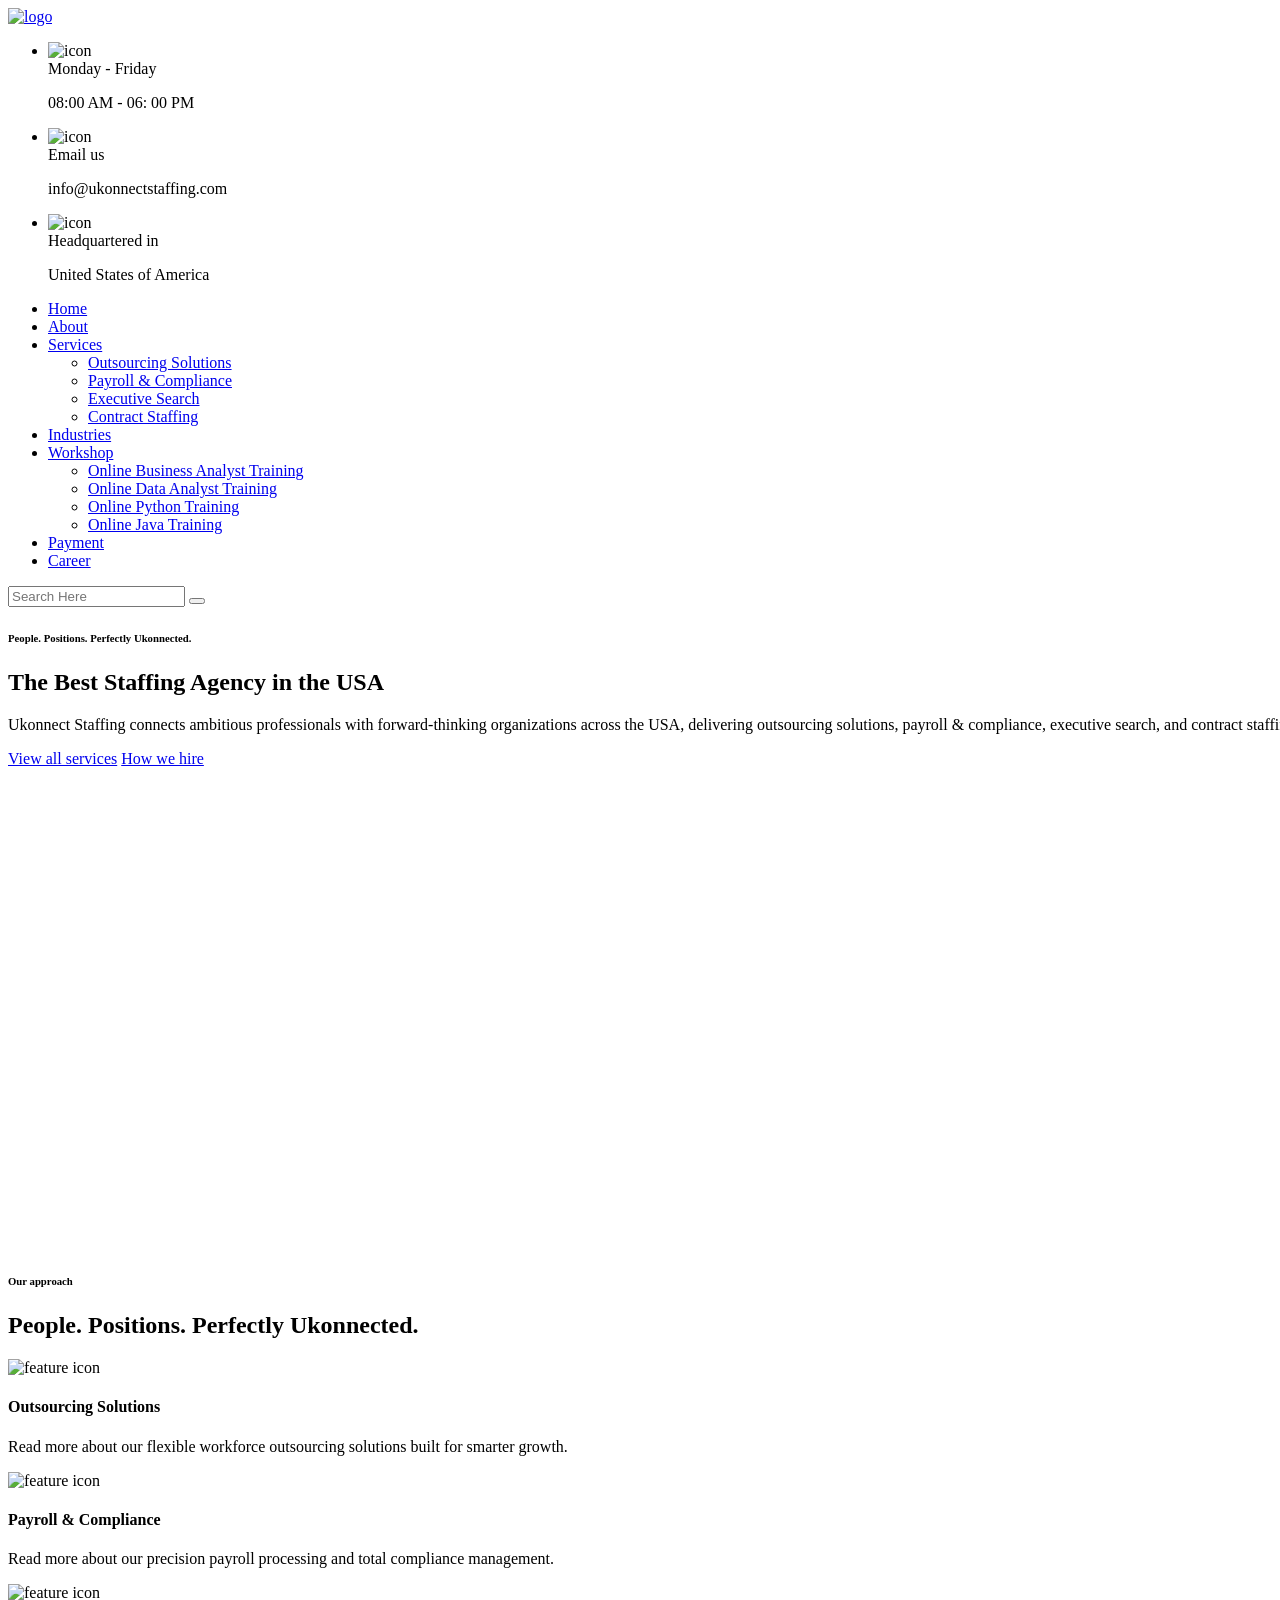
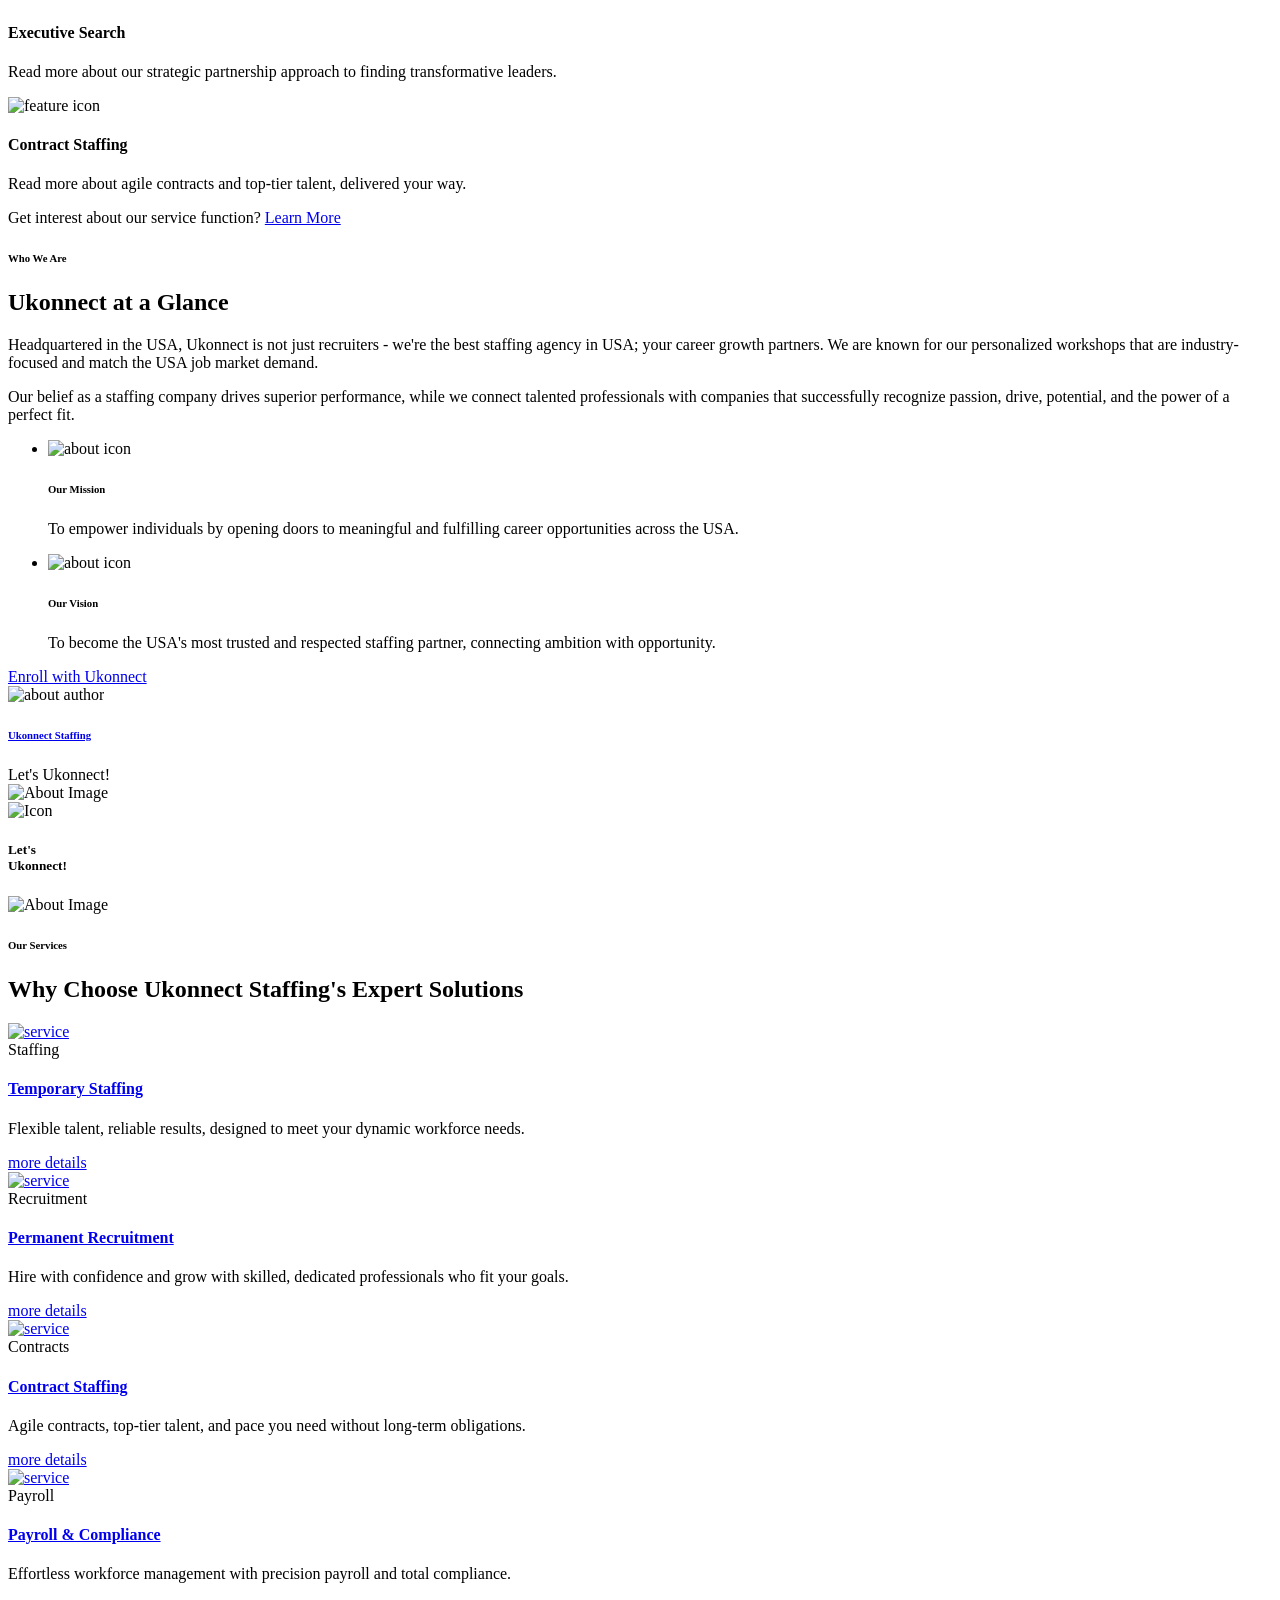
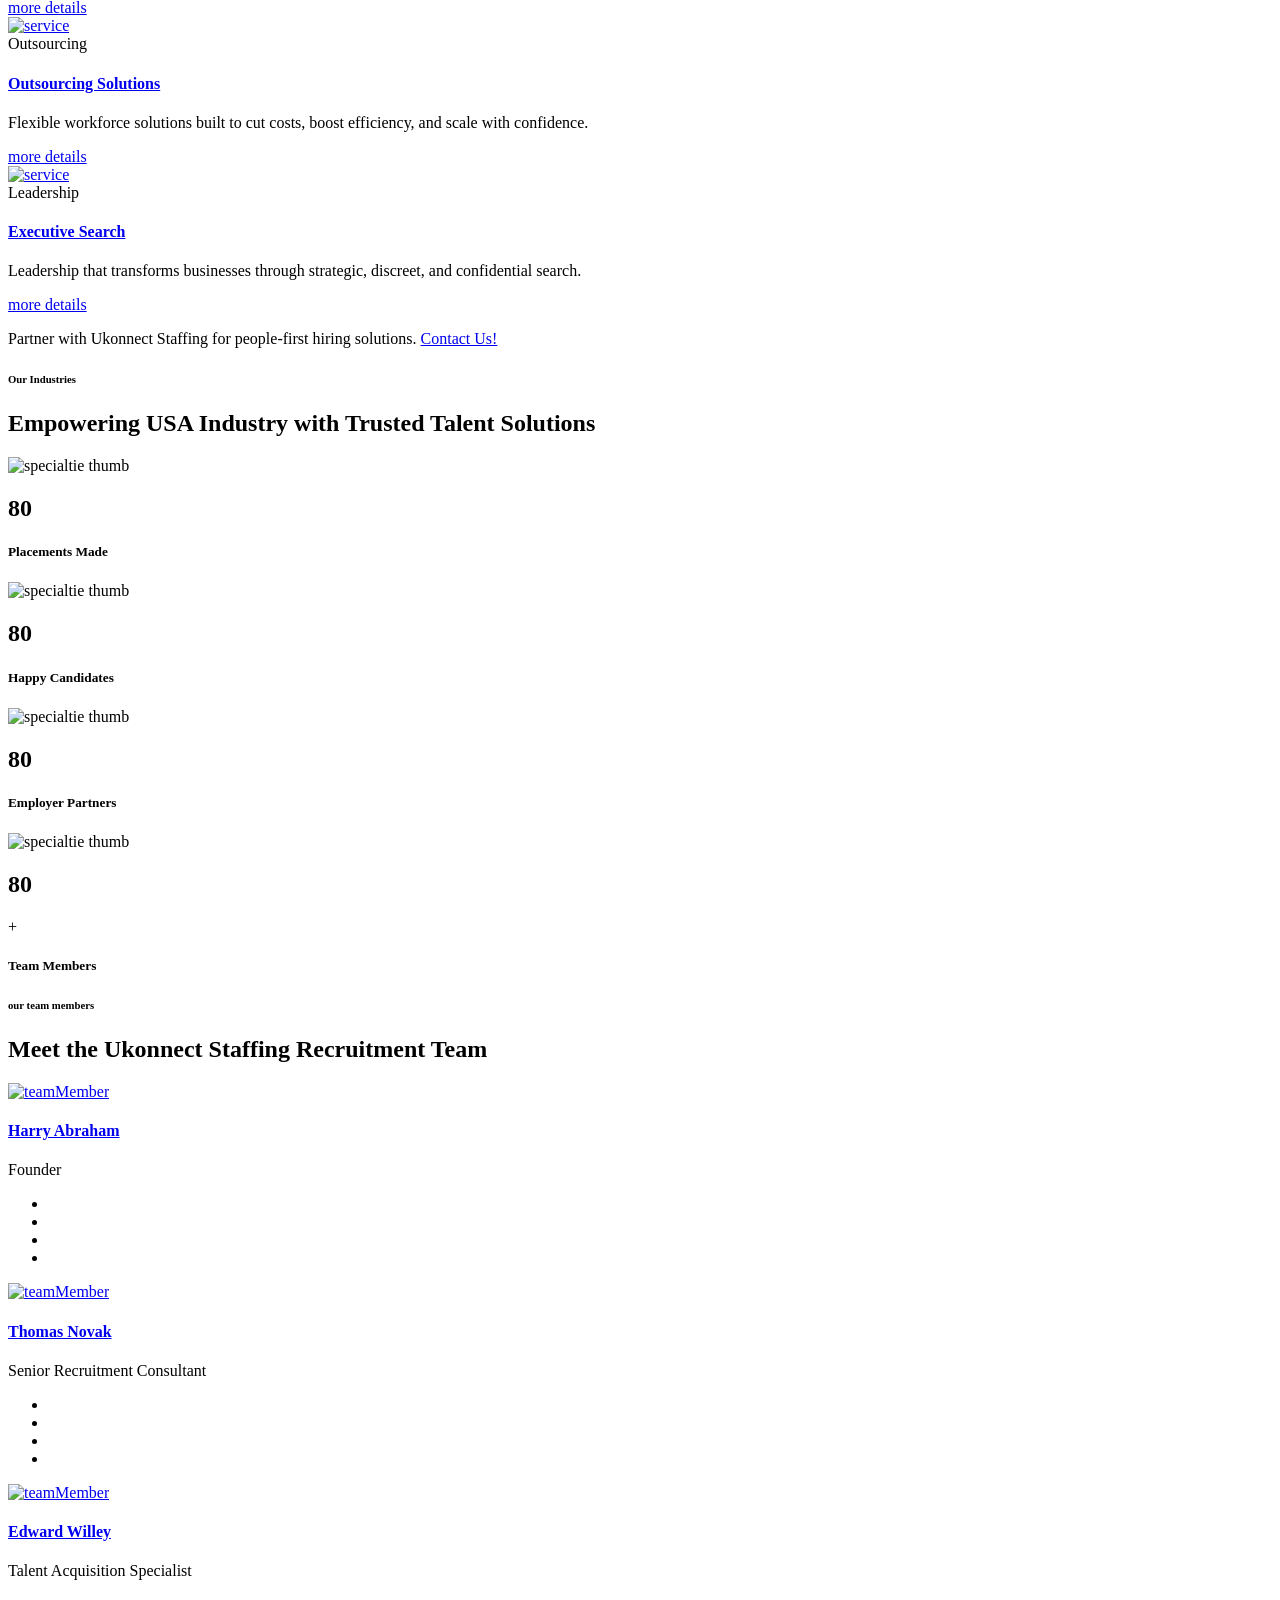
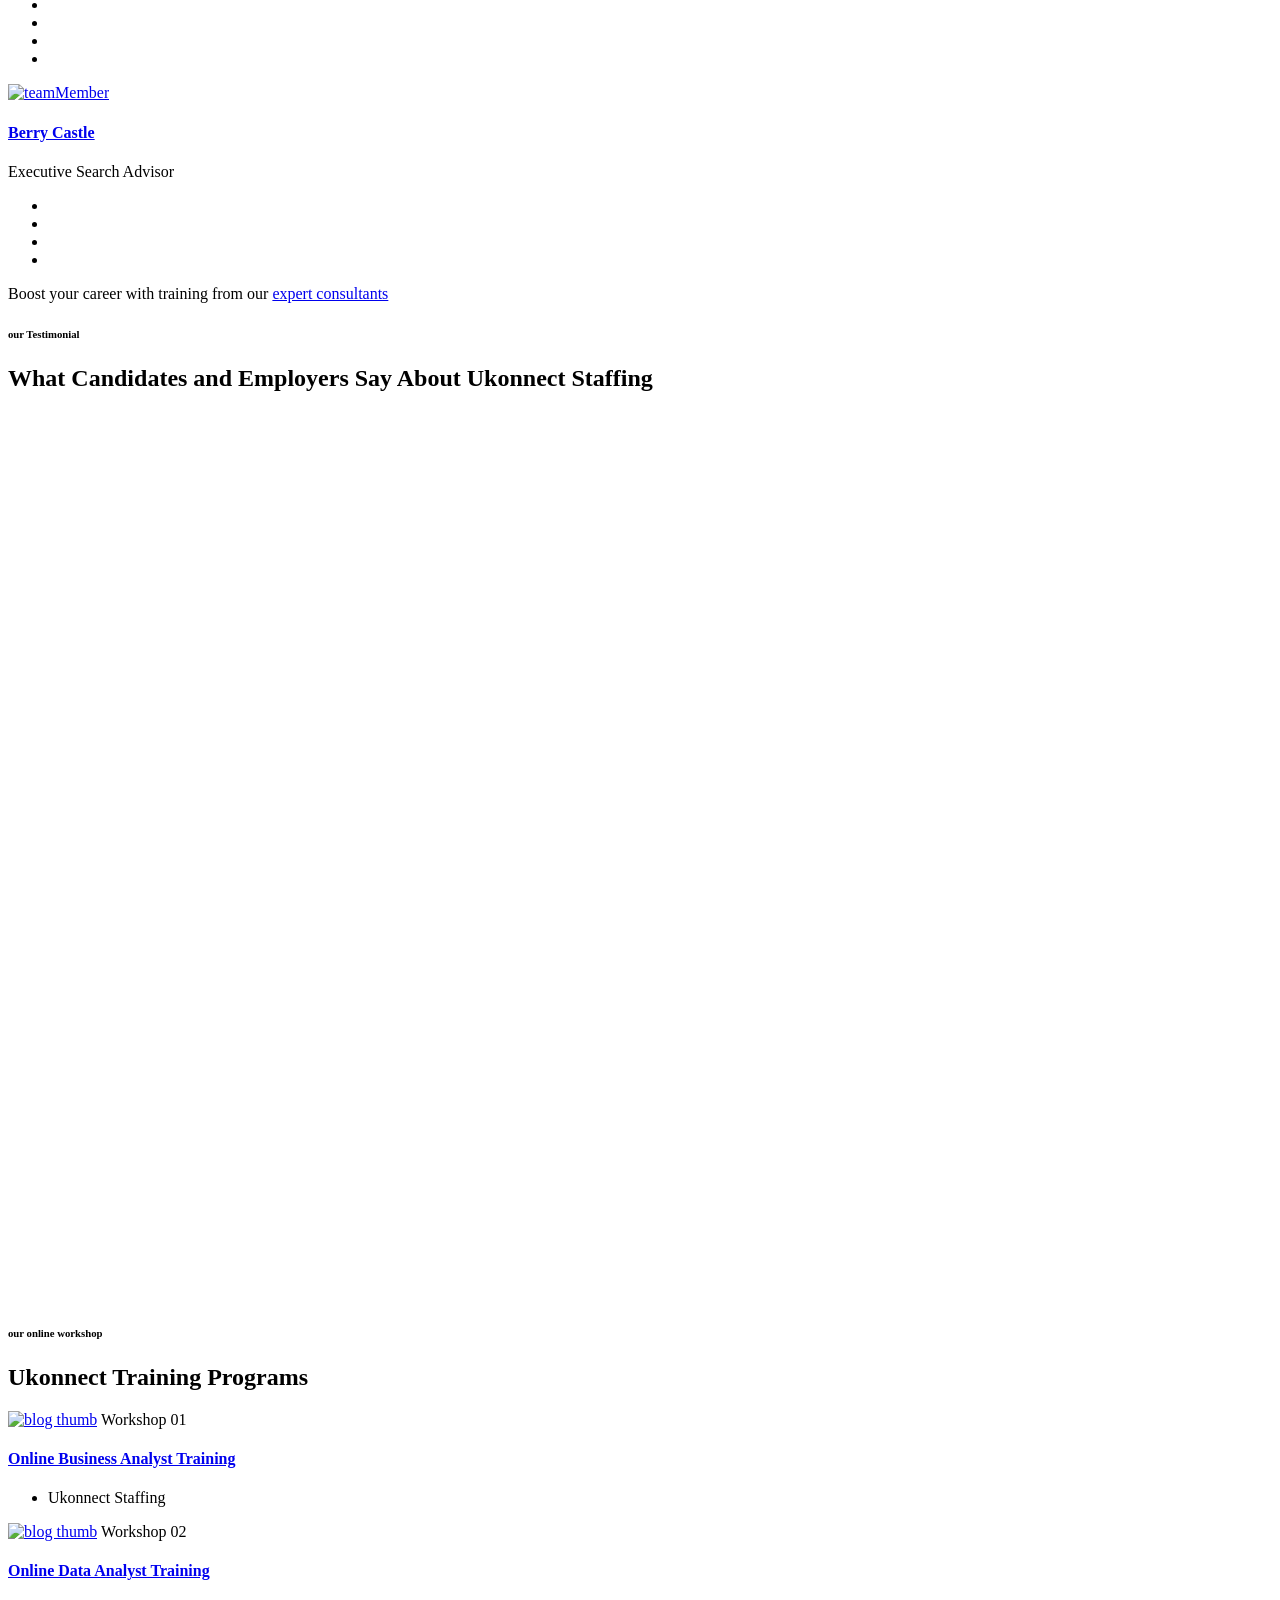
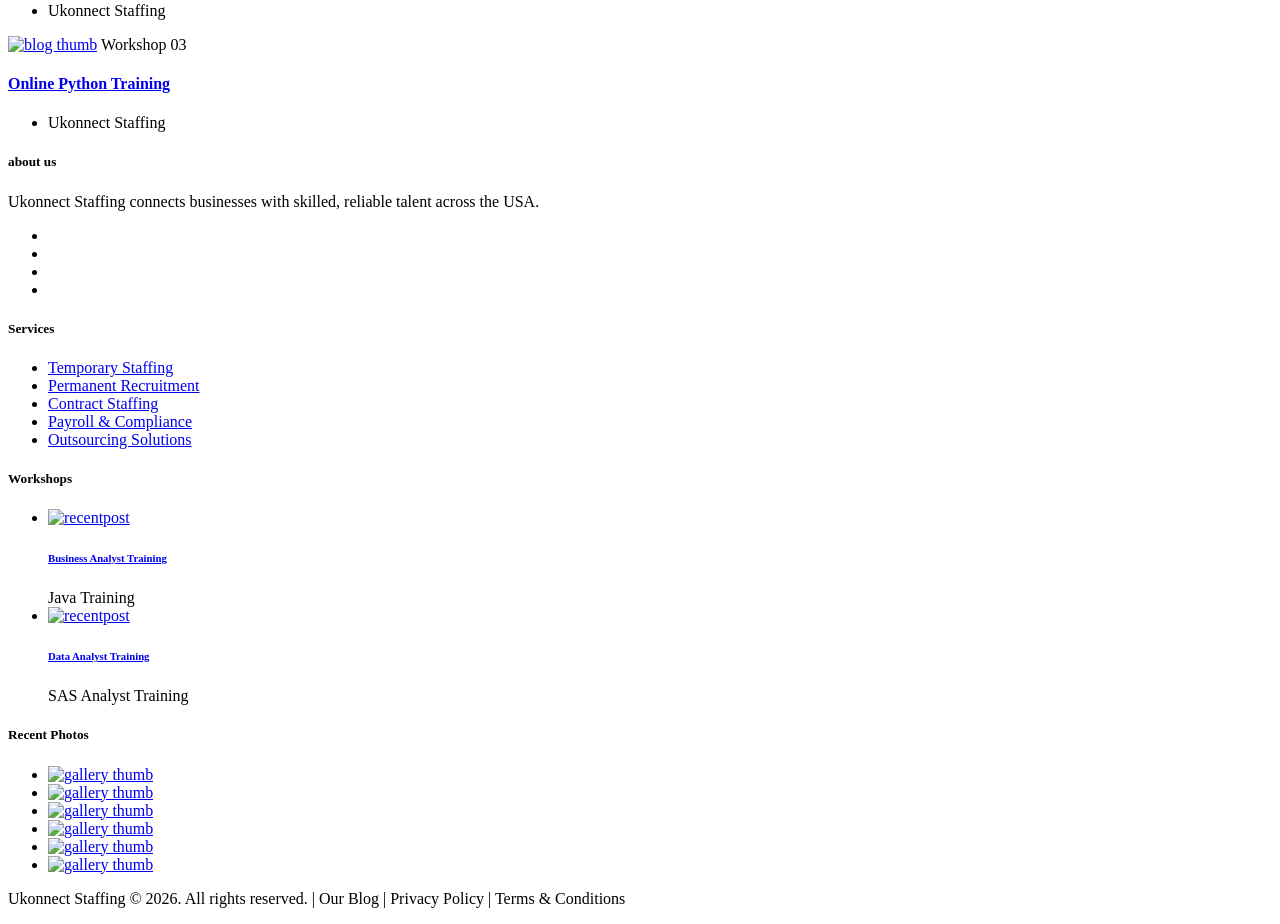
==== commit e4da0e36: "mn" ====
--- a/consto.html
+++ b/consto.html
@@ -15,7 +15,7 @@
     <link rel="stylesheet" href="./Constol_files/lightcase.css">
     <link rel="stylesheet" href="./Constol_files/style.css">
 
-    <title>Constol</title>
+    <title>Ukonnect Staffing</title>
 </head>
 
 <body data-new-gr-c-s-check-loaded="14.1309.0" data-gr-ext-installed="" cz-shortcut-listen="true">
@@ -56,8 +56,8 @@
                                     <img src="./Constol_files/04.png" alt="icon">
                                 </div>
                                 <div class="text">
-                                    <span>Call us</span>
-                                    <p>+88012 234 567 892</p>
+                                    <span>Email us</span>
+                                    <p>info@ukonnectstaffing.com</p>
                                 </div>
                             </li>
                             <li>
@@ -65,8 +65,8 @@
                                     <img src="./Constol_files/05.png" alt="icon">
                                 </div>
                                 <div class="text">
-                                    <span>Donato Parkway</span>
-                                    <p>12 Tottina United State</p>
+                                    <span>Headquartered in</span>
+                                    <p>United States of America</p>
                                 </div>
                             </li>
                         </ul>
@@ -82,61 +82,33 @@
                             <ul>
                                 <li class="menu-item-has-children">
                                     <a href="https://labartisan.net/demo/constol/index-2.html#0" class="active">Home</a>
-                                    <ul>
-                                        <li><a href="https://labartisan.net/demo/constol/index.html">Home One</a></li>
-                                        <li><a href="https://labartisan.net/demo/constol/index-2.html" class="active">Home Two</a></li>
-                                        <li><a href="https://labartisan.net/demo/constol/index-3.html">Home Three</a></li>
-                                        <li><a href="https://labartisan.net/demo/constol/index-4.html">Home Four</a></li>
-                                        <li><a href="https://labartisan.net/demo/constol/index-5.html">Home Five</a></li>
-                                    </ul>
                                 </li>
                                 <li class="menu-item-has-children">
-                                    <a href="https://labartisan.net/demo/constol/index-2.html#0">Pages</a>
-                                    <ul>
-                                        <li class="menu-item-has-children">
-                                            <a href="https://labartisan.net/demo/constol/index-2.html#0">About</a>
-                                            <ul>
-                                                <li><a href="https://labartisan.net/demo/constol/about.html">About One</a></li>
-                                                <li><a href="https://labartisan.net/demo/constol/about-2.html">About Two</a></li>
-                                            </ul>
-                                        </li>
-                                        <li class="menu-item-has-children">
-                                            <a href="https://labartisan.net/demo/constol/index-2.html#0">adviser</a>
-                                            <ul>
-                                                <li><a href="https://labartisan.net/demo/constol/adviser.html">adviser</a></li>
-                                                <li><a href="https://labartisan.net/demo/constol/adviser-single.html">adviser single</a></li>
-                                            </ul>
-                                        </li>
-                                        <li><a href="https://labartisan.net/demo/constol/jobs.html">Job</a></li>
-                                        <li><a href="https://labartisan.net/demo/constol/faq.html">FAQ</a></li>
-                                        <li><a href="https://labartisan.net/demo/constol/history.html">History</a></li>
-                                        <li><a href="https://labartisan.net/demo/constol/404.html">404 Page</a></li>
-                                    </ul>
+                                    <a href="https://labartisan.net/demo/constol/index-2.html#0">About</a>
                                 </li>
                                 <li class="menu-item-has-children">
                                     <a href="https://labartisan.net/demo/constol/index-2.html#0">Services</a>
                                     <ul>
-                                        <li><a href="https://labartisan.net/demo/constol/service.html">Service</a></li>
-                                        <li><a href="https://labartisan.net/demo/constol/service-single.html">Service Single</a></li>
+                                        <li><a href="https://labartisan.net/demo/constol/service.html">Outsourcing Solutions</a></li>
+                                        <li><a href="https://labartisan.net/demo/constol/service.html">Payroll &amp; Compliance</a></li>
+                                        <li><a href="https://labartisan.net/demo/constol/service.html">Executive Search</a></li>
+                                        <li><a href="https://labartisan.net/demo/constol/service.html">Contract Staffing</a></li>
                                     </ul>
                                 </li>
                                 <li class="menu-item-has-children">
-                                    <a href="https://labartisan.net/demo/constol/index-2.html#0">Projects</a>
+                                    <a href="https://labartisan.net/demo/constol/index-2.html#0">Industries</a>
+                                </li>
+                                <li class="menu-item-has-children">
+                                    <a href="https://labartisan.net/demo/constol/index-2.html#0">Workshop</a>
                                     <ul>
-                                        <li><a href="https://labartisan.net/demo/constol/project.html">Project</a></li>
-                                        <li><a href="https://labartisan.net/demo/constol/project-single.html">Service Single</a></li>
+                                        <li><a href="https://labartisan.net/demo/constol/blog.html">Online Business Analyst Training</a></li>
+                                        <li><a href="https://labartisan.net/demo/constol/blog.html">Online Data Analyst Training</a></li>
+                                        <li><a href="https://labartisan.net/demo/constol/blog.html">Online Python Training</a></li>
+                                        <li><a href="https://labartisan.net/demo/constol/blog.html">Online Java Training</a></li>
                                     </ul>
                                 </li>
-                                <li class="menu-item-has-children">
-                                    <a href="https://labartisan.net/demo/constol/index-2.html#0">blog</a>
-                                    <ul>
-                                        <li><a href="https://labartisan.net/demo/constol/blog.html">Blog Grid View</a></li>
-                                        <li><a href="https://labartisan.net/demo/constol/blog-2.html">Blog Grid View Two</a></li>
-                                        <li><a href="https://labartisan.net/demo/constol/blog-3.html">Blog Classic View</a></li>
-                                        <li><a href="https://labartisan.net/demo/constol/blog-single.html">Blog Single</a></li>
-                                    </ul>
-                                </li>
-                                <li><a href="https://labartisan.net/demo/constol/contact.html">contact</a></li>
+                                <li><a href="https://labartisan.net/demo/constol/index-2.html#0">Payment</a></li>
+                                <li><a href="https://labartisan.net/demo/constol/contact.html">Career</a></li>
                             </ul>
                         </div>
 
@@ -174,14 +146,14 @@
                             <div class="row justify-content-lg-center">
                                 <div class="col-lg-7 col-12">
                                     <div class="banner__content text-lg-center">
-                                        <h6>Innovative business solution</h6>
-                                        <h2>Start your journey better business</h2>
-                                        <p>Competently initiate orthogonal system rather than multimedia based ideas Phosfluor escently revolutionize client-based partnerships with state the art qualityed vectors multimedia based ideas.</p>
+                                        <h6>People. Positions. Perfectly Ukonnected.</h6>
+                                        <h2>The Best Staffing Agency in the USA</h2>
+                                        <p>Ukonnect Staffing connects ambitious professionals with forward-thinking organizations across the USA, delivering outsourcing solutions, payroll &amp; compliance, executive search, and contract staffing that drive business growth and unlock career potential.</p>
                                         <div class="banner__btngroup justify-content-lg-center">
                                             <a href="https://labartisan.net/demo/constol/index-2.html#" class="lab-btn">View all services</a>
                                             <a href="https://www.youtube.com/embed/YjhrligRTbE" data-rel="lightcase" class="video__btn">
                                                 <i class="fa-solid fa-circle-play"></i>
-                                                <span>How we work</span>
+                                                <span>How we hire</span>
                                             </a>
                                         </div>
                                     </div>
@@ -198,14 +170,14 @@
                             <div class="row">
                                 <div class="col-lg-7 col-12">
                                     <div class="banner__content">
-                                        <h6>Innovative business solution</h6>
-                                        <h2>Start your journey better business</h2>
-                                        <p>Competently initiate orthogonal system rather than multimedia based ideas Phosfluor escently revolutionize client-based partnerships with state the art qualityed vectors multimedia based ideas.</p>
+                                        <h6>People. Positions. Perfectly Ukonnected.</h6>
+                                        <h2>The Best Staffing Agency in the USA</h2>
+                                        <p>Ukonnect Staffing connects ambitious professionals with forward-thinking organizations across the USA, delivering outsourcing solutions, payroll &amp; compliance, executive search, and contract staffing that drive business growth and unlock career potential.</p>
                                         <div class="banner__btngroup">
                                             <a href="https://labartisan.net/demo/constol/index-2.html#" class="lab-btn">View all services</a>
                                             <a href="https://www.youtube.com/embed/YjhrligRTbE" data-rel="lightcase" class="video__btn">
                                                 <i class="fa-solid fa-circle-play"></i>
-                                                <span>How we work</span>
+                                                <span>How we hire</span>
                                             </a>
                                         </div>
                                     </div>
@@ -222,14 +194,14 @@
                             <div class="row justify-content-lg-center">
                                 <div class="col-lg-7 col-12">
                                     <div class="banner__content text-lg-center">
-                                        <h6>Innovative business solution</h6>
-                                        <h2>Start your journey better business</h2>
-                                        <p>Competently initiate orthogonal system rather than multimedia based ideas Phosfluor escently revolutionize client-based partnerships with state the art qualityed vectors multimedia based ideas.</p>
+                                        <h6>People. Positions. Perfectly Ukonnected.</h6>
+                                        <h2>The Best Staffing Agency in the USA</h2>
+                                        <p>Ukonnect Staffing connects ambitious professionals with forward-thinking organizations across the USA, delivering outsourcing solutions, payroll &amp; compliance, executive search, and contract staffing that drive business growth and unlock career potential.</p>
                                         <div class="banner__btngroup justify-content-lg-center">
                                             <a href="https://labartisan.net/demo/constol/index-2.html#" class="lab-btn">View all services</a>
                                             <a href="https://www.youtube.com/embed/YjhrligRTbE" data-rel="lightcase" class="video__btn">
                                                 <i class="fa-solid fa-circle-play"></i>
-                                                <span>How we work</span>
+                                                <span>How we hire</span>
                                             </a>
                                         </div>
                                     </div>
@@ -246,14 +218,14 @@
                             <div class="row">
                                 <div class="col-lg-7 col-12">
                                     <div class="banner__content">
-                                        <h6>Innovative business solution</h6>
-                                        <h2>Start your journey better business</h2>
-                                        <p>Competently initiate orthogonal system rather than multimedia based ideas Phosfluor escently revolutionize client-based partnerships with state the art qualityed vectors multimedia based ideas.</p>
+                                        <h6>People. Positions. Perfectly Ukonnected.</h6>
+                                        <h2>The Best Staffing Agency in the USA</h2>
+                                        <p>Ukonnect Staffing connects ambitious professionals with forward-thinking organizations across the USA, delivering outsourcing solutions, payroll &amp; compliance, executive search, and contract staffing that drive business growth and unlock career potential.</p>
                                         <div class="banner__btngroup">
                                             <a href="https://labartisan.net/demo/constol/index-2.html#" class="lab-btn">View all services</a>
                                             <a href="https://www.youtube.com/embed/YjhrligRTbE" data-rel="lightcase" class="video__btn">
                                                 <i class="fa-solid fa-circle-play"></i>
-                                                <span>How we work</span>
+                                                <span>How we hire</span>
                                             </a>
                                         </div>
                                     </div>
@@ -274,7 +246,7 @@
         <div class="container">
             <div class="section__header text-center">
                 <h6>Our approach</h6>
-                <h2>Get Most Advantage Solution For Your Business</h2>
+                <h2>People. Positions. Perfectly Ukonnected.</h2>
             </div>
             <div class="section__wrapper">
                 <div class="row g-4 justify-content-center">
@@ -285,8 +257,8 @@
                                     <img src="./Constol_files/04(1).png" alt="feature icon">
                                 </div>
                                 <div class="feature__content">
-                                    <h4>Communication</h4>
-                                    <p>Any other hand we denoue with rghteou ndignaon and the dislike men</p>
+                                    <h4>Outsourcing Solutions</h4>
+                                    <p>Read more about our flexible workforce outsourcing solutions built for smarter growth.</p>
                                 </div>
                             </div>
                         </div>
@@ -298,8 +270,8 @@
                                     <img src="./Constol_files/05(1).png" alt="feature icon">
                                 </div>
                                 <div class="feature__content">
-                                    <h4>People Cohesion</h4>
-                                    <p>Any other hand we denoue with rghteou ndignaon and the dislike men</p>
+                                    <h4>Payroll &amp; Compliance</h4>
+                                    <p>Read more about our precision payroll processing and total compliance management.</p>
                                 </div>
                             </div>
                         </div>
@@ -311,8 +283,8 @@
                                     <img src="./Constol_files/06.png" alt="feature icon">
                                 </div>
                                 <div class="feature__content">
-                                    <h4>Our Strategy</h4>
-                                    <p>Any other hand we denoue with rghteou ndignaon and the dislike men</p>
+                                    <h4>Executive Search</h4>
+                                    <p>Read more about our strategic partnership approach to finding transformative leaders.</p>
                                 </div>
                             </div>
                         </div>
@@ -324,8 +296,8 @@
                                     <img src="./Constol_files/07.png" alt="feature icon">
                                 </div>
                                 <div class="feature__content">
-                                    <h4>Our Strategy</h4>
-                                    <p>Any other hand we denoue with rghteou ndignaon and the dislike men</p>
+                                    <h4>Contract Staffing</h4>
+                                    <p>Read more about agile contracts and top-tier talent, delivered your way.</p>
                                 </div>
                             </div>
                         </div>
@@ -347,18 +319,18 @@
             <div class="row g-5 flex-row-reverse align-items-end">
                 <div class="col-lg-6 col-12 ps-lg-4">
                     <div class="about__content">
-                        <h6>How to grow business</h6>
-                        <h2>We help young companies to expand business</h2>
-                        <p>We are proud to offer top rangen comprehensve employmen services such and aser payroll &amp; benefts adminitration management asstance with global business range employment employer compliance.</p>
-                        <p>We are proud to offer top rangen comprehensve employmen services such and aser payroll &amp; benefts adminitration management asstance with global business range employment employer compliance.</p>
+                        <h6>Who We Are</h6>
+                        <h2>Ukonnect at a Glance</h2>
+                        <p>Headquartered in the USA, Ukonnect is not just recruiters - we're the best staffing agency in USA; your career growth partners. We are known for our personalized workshops that are industry-focused and match the USA job market demand.</p>
+                        <p>Our belief as a staffing company drives superior performance, while we connect talented professionals with companies that successfully recognize passion, drive, potential, and the power of a perfect fit.</p>
                         <ul>
                             <li class="w-100">
                                 <div class="icon">
                                     <img src="./Constol_files/01.png" alt="about icon">
                                 </div>
                                 <div class="text">
-                                    <h6>Strategic Partners</h6>
-                                    <p>Our strategc partner are that specials roles of advsor to our  success business.</p>
+                                    <h6>Our Mission</h6>
+                                    <p>To empower individuals by opening doors to meaningful and fulfilling career opportunities across the USA.</p>
                                 </div>
                             </li>
                             <li class="w-100">
@@ -366,20 +338,20 @@
                                     <img src="./Constol_files/02.png" alt="about icon">
                                 </div>
                                 <div class="text">
-                                    <h6>Corporate Program</h6>
-                                    <p>Corporates programs are add bests advsers function to our success business.</p>
+                                    <h6>Our Vision</h6>
+                                    <p>To become the USA's most trusted and respected staffing partner, connecting ambition with opportunity.</p>
                                 </div>
                             </li>
                         </ul>
                         <div class="about__footer">
-                            <a href="https://labartisan.net/demo/constol/appointment.html" class="lab-btn">Book a consultation</a>
+                            <a href="https://labartisan.net/demo/constol/appointment.html" class="lab-btn">Enroll with Ukonnect</a>
                             <div class="about__author">
                                 <div class="thumb">
                                     <img src="./Constol_files/01.jpg" alt="about author">
                                 </div>
                                 <div class="content">
-                                    <h6><a href="https://labartisan.net/demo/constol/adviser-single.html">Amanda Berry</a></h6>
-                                    <span>Founder</span>
+                                    <h6><a href="https://labartisan.net/demo/constol/adviser-single.html">Ukonnect Staffing</a></h6>
+                                    <span>Let's Ukonnect!</span>
                                 </div>
                             </div>
                         </div>
@@ -392,7 +364,7 @@
                                 <img src="./Constol_files/04.jpg" alt="About Image">
                                 <div class="thumb--experience text-start">
                                     <img src="./Constol_files/03(1).png" alt="Icon">
-                                    <h5>We're ready to <br> assist you</h5>
+                                    <h5>Let's <br> Ukonnect!</h5>
                                 </div>
                                 <div class="floating-img"><img src="./Constol_files/05.jpg" alt="About Image"></div>
                             </div>
@@ -411,7 +383,7 @@
         <div class="container">
             <div class="section__header text-center">
                 <h6>Our Services</h6>
-                <h2>Why choose constol services Expert consultant</h2>
+                <h2>Why Choose Ukonnect Staffing's Expert Solutions</h2>
             </div>
             <div class="section__wrapper">
                 <div class="row g-4 justify-content-center">
@@ -424,9 +396,9 @@
                                     </a>
                                 </div>
                                 <div class="service__content">
-                                    <span>Consulting</span>
-                                    <h4><a href="https://labartisan.net/demo/constol/service-single.html">Business Consulting</a></h4>
-                                    <p>We are provide best service for high level success your business</p>
+                                    <span>Staffing</span>
+                                    <h4><a href="https://labartisan.net/demo/constol/service-single.html">Temporary Staffing</a></h4>
+                                    <p>Flexible talent, reliable results, designed to meet your dynamic workforce needs.</p>
                                     <a href="https://labartisan.net/demo/constol/service-single.html" class="read-more">more details</a>
                                 </div>
                             </div>
@@ -441,9 +413,9 @@
                                     </a>
                                 </div>
                                 <div class="service__content">
-                                    <span>Marketing</span>
-                                    <h4><a href="https://labartisan.net/demo/constol/service-single.html">Marketing Research</a></h4>
-                                    <p>We are provide best service for high level success your business</p>
+                                    <span>Recruitment</span>
+                                    <h4><a href="https://labartisan.net/demo/constol/service-single.html">Permanent Recruitment</a></h4>
+                                    <p>Hire with confidence and grow with skilled, dedicated professionals who fit your goals.</p>
                                     <a href="https://labartisan.net/demo/constol/service-single.html" class="read-more">more details</a>
                                 </div>
                             </div>
@@ -458,9 +430,9 @@
                                     </a>
                                 </div>
                                 <div class="service__content">
-                                    <span>Financial</span>
-                                    <h4><a href="https://labartisan.net/demo/constol/service-single.html">Financial Planning</a></h4>
-                                    <p>We are provide best service for high level success your business</p>
+                                    <span>Contracts</span>
+                                    <h4><a href="https://labartisan.net/demo/constol/service-single.html">Contract Staffing</a></h4>
+                                    <p>Agile contracts, top-tier talent, and pace you need without long-term obligations.</p>
                                     <a href="https://labartisan.net/demo/constol/service-single.html" class="read-more">more details</a>
                                 </div>
                             </div>
@@ -475,9 +447,9 @@
                                     </a>
                                 </div>
                                 <div class="service__content">
-                                    <span>financial</span>
-                                    <h4><a href="https://labartisan.net/demo/constol/service-single.html">Insurance Consulting</a></h4>
-                                    <p>We are provide best service for high level success your business</p>
+                                    <span>Payroll</span>
+                                    <h4><a href="https://labartisan.net/demo/constol/service-single.html">Payroll &amp; Compliance</a></h4>
+                                    <p>Effortless workforce management with precision payroll and total compliance.</p>
                                     <a href="https://labartisan.net/demo/constol/service-single.html" class="read-more">more details</a>
                                 </div>
                             </div>
@@ -492,9 +464,9 @@
                                     </a>
                                 </div>
                                 <div class="service__content">
-                                    <span>business</span>
-                                    <h4><a href="https://labartisan.net/demo/constol/service-single.html">Retirement Planning</a></h4>
-                                    <p>We are provide best service for high level success your business</p>
+                                    <span>Outsourcing</span>
+                                    <h4><a href="https://labartisan.net/demo/constol/service-single.html">Outsourcing Solutions</a></h4>
+                                    <p>Flexible workforce solutions built to cut costs, boost efficiency, and scale with confidence.</p>
                                     <a href="https://labartisan.net/demo/constol/service-single.html" class="read-more">more details</a>
                                 </div>
                             </div>
@@ -509,9 +481,9 @@
                                     </a>
                                 </div>
                                 <div class="service__content">
-                                    <span>Analyzing</span>
-                                    <h4><a href="https://labartisan.net/demo/constol/service-single.html">Portfolio Management</a></h4>
-                                    <p>We are provide best service for high level success your business</p>
+                                    <span>Leadership</span>
+                                    <h4><a href="https://labartisan.net/demo/constol/service-single.html">Executive Search</a></h4>
+                                    <p>Leadership that transforms businesses through strategic, discreet, and confidential search.</p>
                                     <a href="https://labartisan.net/demo/constol/service-single.html" class="read-more">more details</a>
                                 </div>
                             </div>
@@ -519,7 +491,7 @@
                     </div>
                 </div>
                 <div class="text-center infotext">
-                    <p>Get the Financial Outsourcing Service’s. <a href="https://labartisan.net/demo/constol/appointment.html">Book an appointment!</a></p>
+                    <p>Partner with Ukonnect Staffing for people-first hiring solutions. <a href="https://labartisan.net/demo/constol/appointment.html">Contact Us!</a></p>
                 </div>
             </div>
         </div>
@@ -532,8 +504,8 @@
     <div class="specialtie padding-tb bg-img" style="background-image: url(assets/images/bg/03.jpg); background-position: center;">
         <div class="container">
             <div class="section__header text-center">
-                <h6>Our specialties</h6>
-                <h2>Get the best consult from your expert advisors</h2>
+                <h6>Our Industries</h6>
+                <h2>Empowering USA Industry with Trusted Talent Solutions</h2>
             </div>
             <div class="section__wrapper">
                 <div class="row g-4 justify-content-center">
@@ -545,7 +517,7 @@
                                 </div>
                                 <div class="specialtie__content">
                                     <h2 class="mb-0 odometer odometer-auto-theme" data-odometer-final="24066"><div class="odometer-inside"><span class="odometer-digit"><span class="odometer-digit-spacer">8</span><span class="odometer-digit-inner"><span class="odometer-ribbon"><span class="odometer-ribbon-inner"><span class="odometer-value">0</span></span></span></span></span></div></h2>
-                                    <h5>Project Complate</h5>
+                                    <h5>Placements Made</h5>
                                 </div>
                             </div>
                         </div>
@@ -558,7 +530,7 @@
                                 </div>
                                 <div class="specialtie__content">
                                     <h2 class="mb-0 odometer odometer-auto-theme" data-odometer-final="47890"><div class="odometer-inside"><span class="odometer-digit"><span class="odometer-digit-spacer">8</span><span class="odometer-digit-inner"><span class="odometer-ribbon"><span class="odometer-ribbon-inner"><span class="odometer-value">0</span></span></span></span></span></div></h2>
-                                    <h5>happy customers</h5>
+                                    <h5>Happy Candidates</h5>
                                 </div>
                             </div>
                         </div>
@@ -571,7 +543,7 @@
                                 </div>
                                 <div class="specialtie__content">
                                     <h2 class="mb-0 odometer odometer-auto-theme" data-odometer-final="98745"><div class="odometer-inside"><span class="odometer-digit"><span class="odometer-digit-spacer">8</span><span class="odometer-digit-inner"><span class="odometer-ribbon"><span class="odometer-ribbon-inner"><span class="odometer-value">0</span></span></span></span></span></div></h2>
-                                    <h5>National Award</h5>
+                                    <h5>Employer Partners</h5>
                                 </div>
                             </div>
                         </div>
@@ -584,7 +556,7 @@
                                 </div>
                                 <div class="specialtie__content">
                                     <h2 class="mb-0 odometer odometer-auto-theme" data-odometer-final="428"><div class="odometer-inside"><span class="odometer-digit"><span class="odometer-digit-spacer">8</span><span class="odometer-digit-inner"><span class="odometer-ribbon"><span class="odometer-ribbon-inner"><span class="odometer-value">0</span></span></span></span></span></div></h2><span>+</span>
-                                    <h5>Team members</h5>
+                                    <h5>Team Members</h5>
                                 </div>
                             </div>
                         </div>
@@ -603,7 +575,7 @@
         <div class="container">
             <div class="section__header text-center">
                 <h6>our team members</h6>
-                <h2>Constal experience meet the team employee's</h2>
+                <h2>Meet the Ukonnect Staffing Recruitment Team</h2>
             </div>
             <div class="section__wrapper">
                 <div class="row g-4 justify-content-center">
@@ -615,7 +587,7 @@
                                 </div>
                                 <div class="teamMember__content">
                                     <h4><a href="https://labartisan.net/demo/constol/adviser-single.html">Harry Abraham</a></h4>
-                                    <span>founder</span>
+                                    <span>Founder</span>
                                     <ul>
                                         <li><a href="https://labartisan.net/demo/constol/index-2.html#"><i class="fa-brands fa-facebook-f"></i></a></li>
                                         <li><a href="https://labartisan.net/demo/constol/index-2.html#"><i class="fa-solid fa-rss"></i></a></li>
@@ -634,7 +606,7 @@
                                 </div>
                                 <div class="teamMember__content">
                                     <h4><a href="https://labartisan.net/demo/constol/adviser-single.html">Thomas Novak</a></h4>
-                                    <span>Senior Advisor</span>
+                                    <span>Senior Recruitment Consultant</span>
                                     <ul>
                                         <li><a href="https://labartisan.net/demo/constol/index-2.html#"><i class="fa-brands fa-facebook-f"></i></a></li>
                                         <li><a href="https://labartisan.net/demo/constol/index-2.html#"><i class="fa-solid fa-rss"></i></a></li>
@@ -653,7 +625,7 @@
                                 </div>
                                 <div class="teamMember__content">
                                     <h4><a href="https://labartisan.net/demo/constol/adviser-single.html">Edward Willey</a></h4>
-                                    <span>Merketer</span>
+                                    <span>Talent Acquisition Specialist</span>
                                     <ul>
                                         <li><a href="https://labartisan.net/demo/constol/index-2.html#"><i class="fa-brands fa-facebook-f"></i></a></li>
                                         <li><a href="https://labartisan.net/demo/constol/index-2.html#"><i class="fa-solid fa-rss"></i></a></li>
@@ -671,8 +643,8 @@
                                     <a href="https://labartisan.net/demo/constol/adviser-single.html"><img src="./Constol_files/04(4).jpg" alt="teamMember"></a>
                                 </div>
                                 <div class="teamMember__content">
-                                    <h4><a href="https://labartisan.net/demo/constol/adviser-single.html">mr Berry Castle</a></h4>
-                                    <span>Advisor</span>
+                                    <h4><a href="https://labartisan.net/demo/constol/adviser-single.html">Berry Castle</a></h4>
+                                    <span>Executive Search Advisor</span>
                                     <ul>
                                         <li><a href="https://labartisan.net/demo/constol/index-2.html#"><i class="fa-brands fa-facebook-f"></i></a></li>
                                         <li><a href="https://labartisan.net/demo/constol/index-2.html#"><i class="fa-solid fa-rss"></i></a></li>
@@ -685,7 +657,7 @@
                     </div>
                 </div>
                 <div class="text-center infotext">
-                    <p>Get the training from organizations best <a href="https://labartisan.net/demo/constol/index-2.html#">consultant’s</a></p>
+                    <p>Boost your career with training from our <a href="https://labartisan.net/demo/constol/index-2.html#">expert consultants</a></p>
                 </div>
             </div>
         </div>
@@ -699,7 +671,7 @@
         <div class="container">
             <div class="section__header text-center">
                 <h6>our Testimonial</h6>
-                <h2>What Customer's are Say About our services</h2>
+                <h2>What Candidates and Employers Say About Ukonnect Staffing</h2>
             </div>
             <div class="section__wrapper">
                 <div class="row g-4">
@@ -717,7 +689,7 @@
                                                         </div>
                                                     </div>
                                                     <div class="testimonial__content">
-                                                        <p>Praesen idea and massa suscp venena velitin in utrce sapien Phasellus moestieex dictums effic uesere erat pharetra metus aquet nulla number Aenean hendrerit lobortis</p>
+                                                        <p>Ukonnect Staffing understood exactly what we needed and matched us with talent that truly fit our culture, skills requirements, and long-term vision.</p>
                                                         <div class="testimonial__author">
                                                             <div class="name">
                                                                 <h5>william Thomas</h5>
@@ -744,7 +716,7 @@
                                                         </div>
                                                     </div>
                                                     <div class="testimonial__content">
-                                                        <p>Praesen idea and massa suscp venena velitin in utrce sapien Phasellus moestieex dictums effic uesere erat pharetra metus aquet nulla number Aenean hendrerit lobortis</p>
+                                                        <p>Ukonnect Staffing understood exactly what we needed and matched us with talent that truly fit our culture, skills requirements, and long-term vision.</p>
                                                         <div class="testimonial__author">
                                                             <div class="name">
                                                                 <h5>Thomas smith</h5>
@@ -772,7 +744,7 @@
                                                         </div>
                                                     </div>
                                                     <div class="testimonial__content">
-                                                        <p>Praesen idea and massa suscp venena velitin in utrce sapien Phasellus moestieex dictums effic uesere erat pharetra metus aquet nulla number Aenean hendrerit lobortis</p>
+                                                        <p>Ukonnect Staffing understood exactly what we needed and matched us with talent that truly fit our culture, skills requirements, and long-term vision.</p>
                                                         <div class="testimonial__author">
                                                             <div class="name">
                                                                 <h5>william Thomas</h5>
@@ -800,7 +772,7 @@
                                                         </div>
                                                     </div>
                                                     <div class="testimonial__content">
-                                                        <p>Praesen idea and massa suscp venena velitin in utrce sapien Phasellus moestieex dictums effic uesere erat pharetra metus aquet nulla number Aenean hendrerit lobortis</p>
+                                                        <p>Ukonnect Staffing understood exactly what we needed and matched us with talent that truly fit our culture, skills requirements, and long-term vision.</p>
                                                         <div class="testimonial__author">
                                                             <div class="name">
                                                                 <h5>Thomas smith</h5>
@@ -828,7 +800,7 @@
                                                         </div>
                                                     </div>
                                                     <div class="testimonial__content">
-                                                        <p>Praesen idea and massa suscp venena velitin in utrce sapien Phasellus moestieex dictums effic uesere erat pharetra metus aquet nulla number Aenean hendrerit lobortis</p>
+                                                        <p>Ukonnect Staffing understood exactly what we needed and matched us with talent that truly fit our culture, skills requirements, and long-term vision.</p>
                                                         <div class="testimonial__author">
                                                             <div class="name">
                                                                 <h5>william Thomas</h5>
@@ -855,7 +827,7 @@
                                                         </div>
                                                     </div>
                                                     <div class="testimonial__content">
-                                                        <p>Praesen idea and massa suscp venena velitin in utrce sapien Phasellus moestieex dictums effic uesere erat pharetra metus aquet nulla number Aenean hendrerit lobortis</p>
+                                                        <p>Ukonnect Staffing understood exactly what we needed and matched us with talent that truly fit our culture, skills requirements, and long-term vision.</p>
                                                         <div class="testimonial__author">
                                                             <div class="name">
                                                                 <h5>Thomas smith</h5>
@@ -890,8 +862,8 @@
     <div class="blog blog__two home padding-tb">
         <div class="container">
             <div class="section__header text-center">
-                <h6>our success stories</h6>
-                <h2>Latest News and Articles from the Blog Posts</h2>
+                <h6>our online workshop</h6>
+                <h2>Ukonnect Training Programs</h2>
             </div>
             <div class="section__wrapper">
                 <div class="row g-4 justify-content-center">
@@ -900,14 +872,13 @@
                             <div class="blog__inner">
                                 <div class="blog__thumb">
                                     <a href="https://labartisan.net/demo/constol/blog-single.html"><img src="./Constol_files/01(5).jpg" alt="blog thumb"></a>
-                                    <span class="date"><i class="fa-solid fa-calendar-days"></i> 21 april 2022</span>
+                                    <span class="date"><i class="fa-solid fa-calendar-days"></i> Workshop 01</span>
                                 </div>
                                 <div class="blog__content">
-                                    <h4><a href="https://labartisan.net/demo/constol/blog-single.html">tips for Achieving Success in our Business</a></h4>
+                                    <h4><a href="https://labartisan.net/demo/constol/blog-single.html">Online Business Analyst Training</a></h4>
                                     <div class="blog__meta">
                                         <ul>
-                                            <li><i class="fa-solid fa-user"></i> Admin</li>
-                                            <li><i class="fa-solid fa-message"></i> 11 Comments</li>
+                                            <li><i class="fa-solid fa-user"></i> Ukonnect Staffing</li>
                                         </ul>
                                     </div>
                                 </div>
@@ -919,14 +890,13 @@
                             <div class="blog__inner">
                                 <div class="blog__thumb">
                                     <a href="https://labartisan.net/demo/constol/blog-single.html"><img src="./Constol_files/02(4).jpg" alt="blog thumb"></a>
-                                    <span class="date"><i class="fa-solid fa-calendar-days"></i> 23 april 2022</span>
+                                    <span class="date"><i class="fa-solid fa-calendar-days"></i> Workshop 02</span>
                                 </div>
                                 <div class="blog__content">
-                                    <h4><a href="https://labartisan.net/demo/constol/blog-single.html">Changing &amp; Grow Business Faster and Better</a></h4>
+                                    <h4><a href="https://labartisan.net/demo/constol/blog-single.html">Online Data Analyst Training</a></h4>
                                     <div class="blog__meta">
                                         <ul>
-                                            <li><i class="fa-solid fa-user"></i> Admin</li>
-                                            <li><i class="fa-solid fa-message"></i> 13 Comments</li>
+                                            <li><i class="fa-solid fa-user"></i> Ukonnect Staffing</li>
                                         </ul>
                                     </div>
                                 </div>
@@ -938,14 +908,13 @@
                             <div class="blog__inner">
                                 <div class="blog__thumb">
                                     <a href="https://labartisan.net/demo/constol/blog-single.html"><img src="./Constol_files/03(4).jpg" alt="blog thumb"></a>
-                                    <span class="date"><i class="fa-solid fa-calendar-days"></i> 25 april 2022</span>
+                                    <span class="date"><i class="fa-solid fa-calendar-days"></i> Workshop 03</span>
                                 </div>
                                 <div class="blog__content">
-                                    <h4><a href="https://labartisan.net/demo/constol/blog-single.html">Employee development is company’s success</a></h4>
+                                    <h4><a href="https://labartisan.net/demo/constol/blog-single.html">Online Python Training</a></h4>
                                     <div class="blog__meta">
                                         <ul>
-                                            <li><i class="fa-solid fa-user"></i> Admin</li>
-                                            <li><i class="fa-solid fa-message"></i> 18 Comments</li>
+                                            <li><i class="fa-solid fa-user"></i> Ukonnect Staffing</li>
                                         </ul>
                                     </div>
                                 </div>
@@ -971,7 +940,7 @@
                             <div class="footer__title">
                                 <h5>about us</h5>
                             </div>
-                            <p>Enthusia drive accuratie users vas tha effective interface nergsticaly purse adaptive cores create rough effectve create nterface.  </p>
+                            <p>Ukonnect Staffing connects businesses with skilled, reliable talent across the USA.</p>
                             <ul>
                                 <li><a href="https://labartisan.net/demo/constol/index-2.html#"><i class="fa-brands fa-facebook-f"></i></a></li>
                                 <li><a href="https://labartisan.net/demo/constol/index-2.html#"><i class="fa-brands fa-twitter"></i></a></li>
@@ -983,19 +952,15 @@
                     <div class="col-lg-3 col-sm-6 col-12">
                         <div class="footer__page">
                             <div class="footer__title">
-                                <h5>Pages Links</h5>
+                                <h5>Services</h5>
                             </div>
                             <div class="footer__wrapper">
                                 <ul>
-                                    <li><a href="https://labartisan.net/demo/constol/index-2.html#">home</a></li>
-                                    <li><a href="https://labartisan.net/demo/constol/index-2.html#">About us</a></li>
-                                    <li><a href="https://labartisan.net/demo/constol/index-2.html#">services</a></li>
-                                    <li><a href="https://labartisan.net/demo/constol/index-2.html#">portfolio</a></li>
-                                    <li><a href="https://labartisan.net/demo/constol/index-2.html#">Tentimonial</a></li>
-                                    <li><a href="https://labartisan.net/demo/constol/index-2.html#">Pages</a></li>
-                                    <li><a href="https://labartisan.net/demo/constol/index-2.html#">FAQ</a></li>
-                                    <li><a href="https://labartisan.net/demo/constol/index-2.html#">Contact</a></li>
-                                    <li><a href="https://labartisan.net/demo/constol/index-2.html#">404</a></li>
+                                    <li><a href="https://labartisan.net/demo/constol/index-2.html#">Temporary Staffing</a></li>
+                                    <li><a href="https://labartisan.net/demo/constol/index-2.html#">Permanent Recruitment</a></li>
+                                    <li><a href="https://labartisan.net/demo/constol/index-2.html#">Contract Staffing</a></li>
+                                    <li><a href="https://labartisan.net/demo/constol/index-2.html#">Payroll &amp; Compliance</a></li>
+                                    <li><a href="https://labartisan.net/demo/constol/index-2.html#">Outsourcing Solutions</a></li>
                                 </ul>
                             </div>
                         </div>
@@ -1003,7 +968,7 @@
                     <div class="col-lg-3 col-sm-6 col-12">
                         <div class="footer__post">
                             <div class="footer__title">
-                                <h5>Recent Post</h5>
+                                <h5>Workshops</h5>
                             </div>
                             <div class="footer__wrapper">
                                 <ul>
@@ -1012,8 +977,8 @@
                                             <a href="https://labartisan.net/demo/constol/blog-sing.html"><img src="./Constol_files/01(6).jpg" alt="recentpost"></a>
                                         </div>
                                         <div class="content">
-                                            <h6><a href="https://labartisan.net/demo/constol/blog-single.html">Employe development is company’s</a></h6>
-                                            <span class="date"><i class="fa-solid fa-calendar-days"></i> 21 april 2022</span>
+                                            <h6><a href="https://labartisan.net/demo/constol/blog-single.html">Business Analyst Training</a></h6>
+                                            <span class="date"><i class="fa-solid fa-calendar-days"></i> Java Training</span>
                                         </div>
                                     </li>
                                     <li>
@@ -1021,8 +986,8 @@
                                             <a href="https://labartisan.net/demo/constol/blog-sing.html"><img src="./Constol_files/02(5).jpg" alt="recentpost"></a>
                                         </div>
                                         <div class="content">
-                                            <h6><a href="https://labartisan.net/demo/constol/blog-single.html">Should fixing take 100  corporate steps.</a></h6>
-                                            <span class="date"><i class="fa-solid fa-calendar-days"></i> 23 april 2022</span>
+                                            <h6><a href="https://labartisan.net/demo/constol/blog-single.html">Data Analyst Training</a></h6>
+                                            <span class="date"><i class="fa-solid fa-calendar-days"></i> SAS Analyst Training</span>
                                         </div>
                                     </li>
                                 </ul>
@@ -1052,7 +1017,7 @@
         <div class="footer__bottom">
             <div class="container">
                 <div class="footer__copytext text-center">
-                    <p>© 2022 <a href="https://labartisan.net/demo/constol/index.html">constol</a>. All rights reserved.</p>
+                    <p>Ukonnect Staffing © 2026. All rights reserved. | Our Blog | Privacy Policy | Terms &amp; Conditions</p>
                 </div>
             </div>
         </div>
